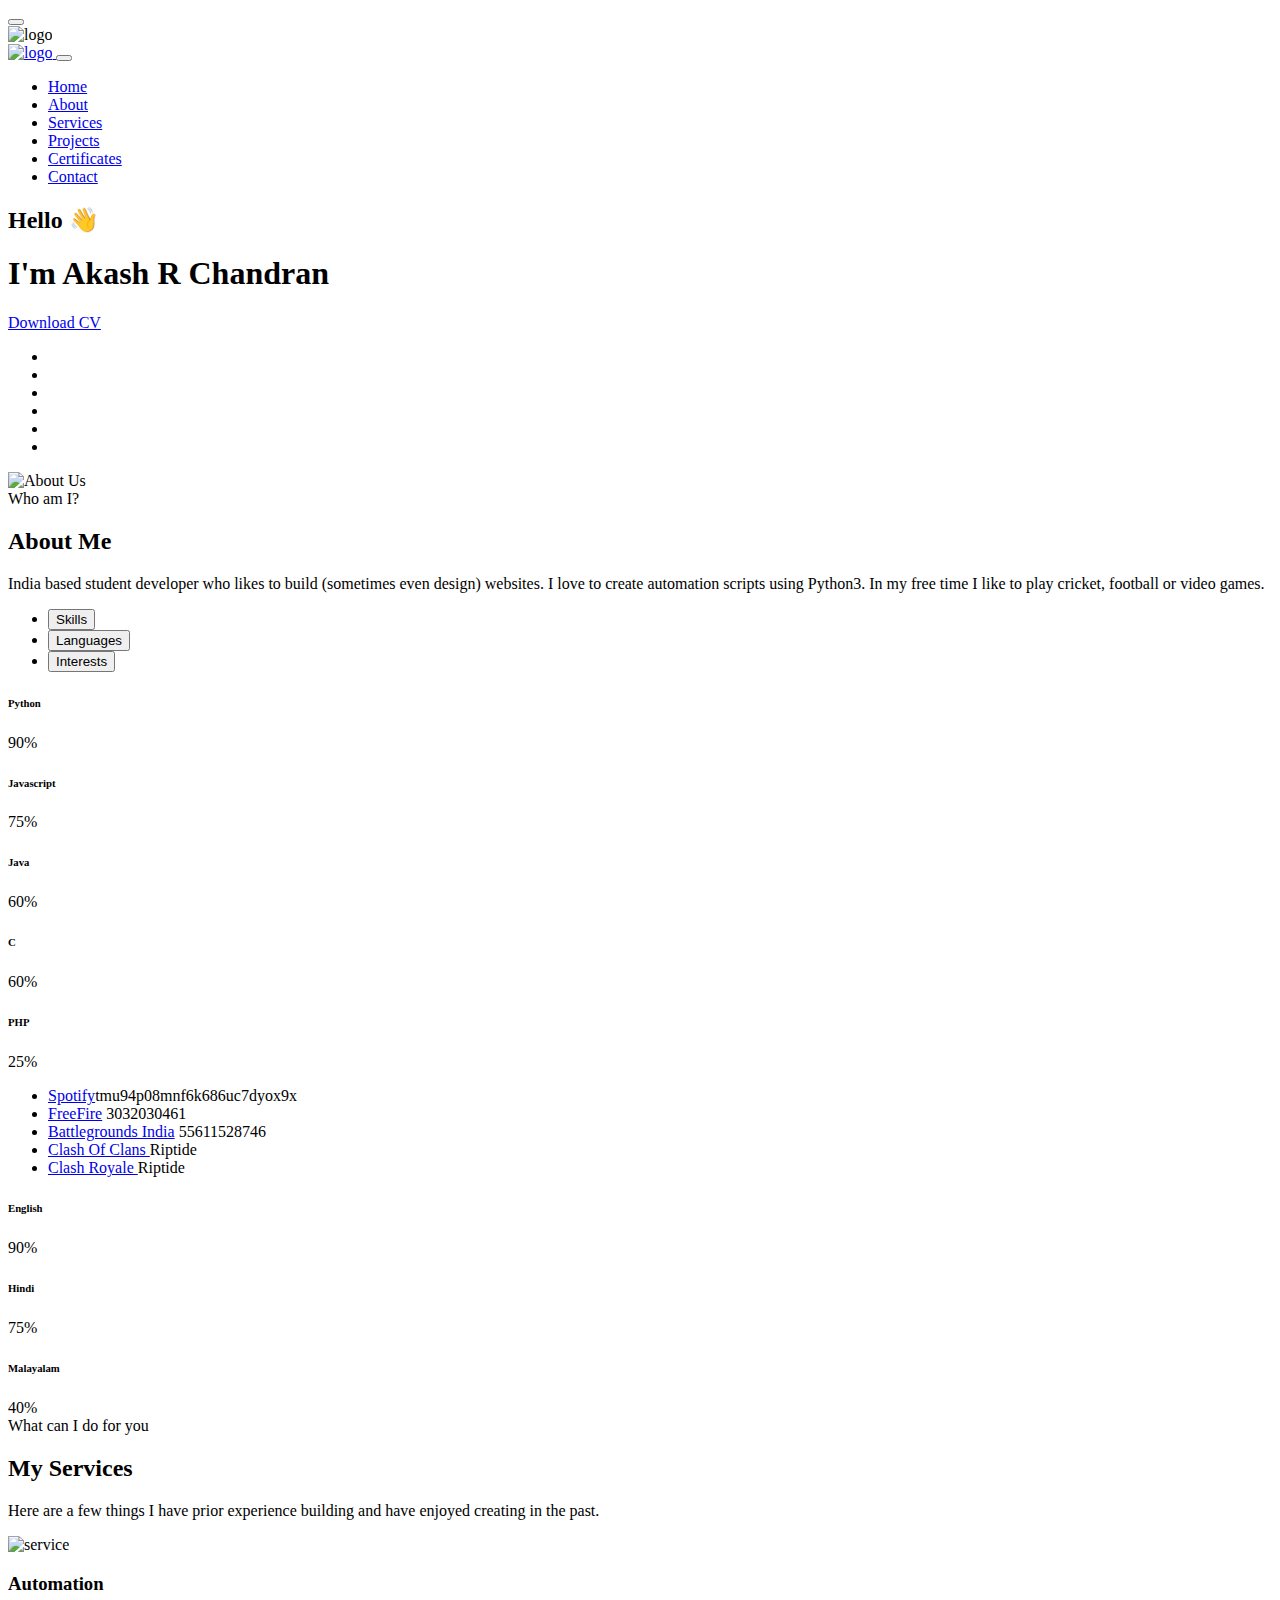
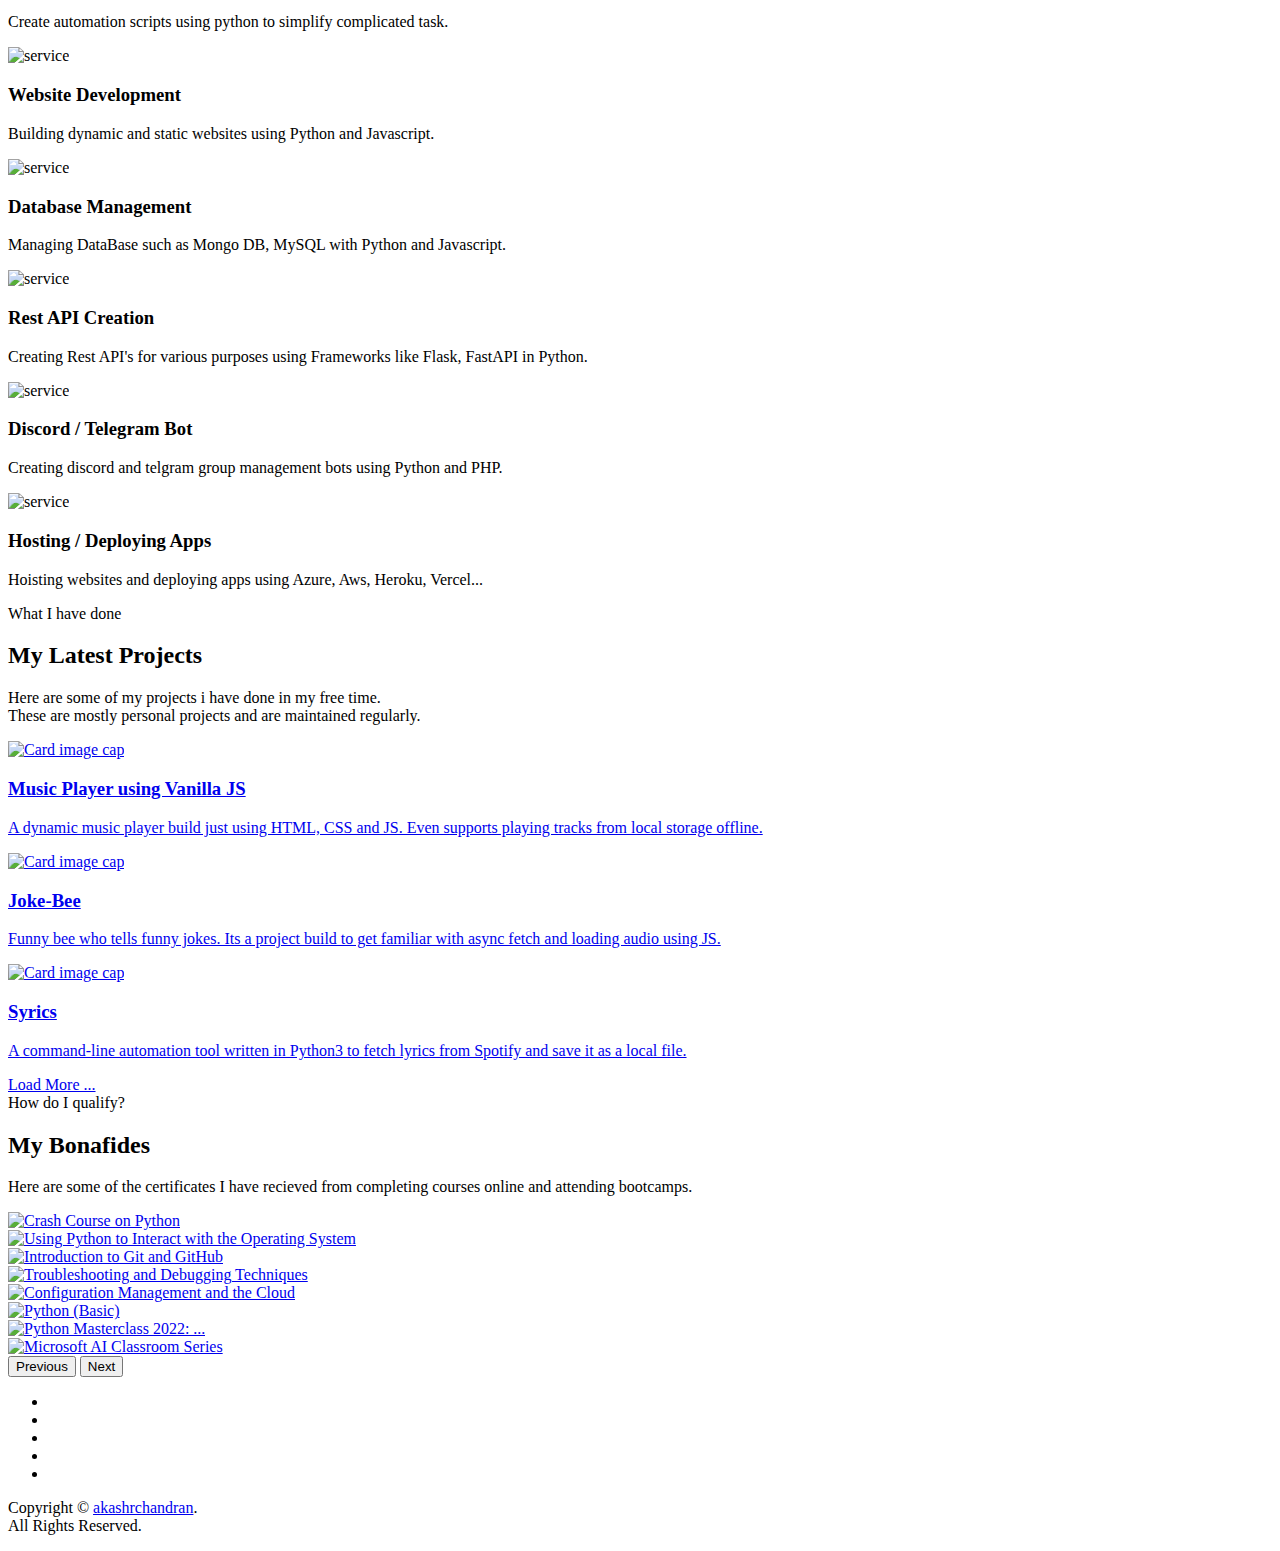
==== index.html @ 37445669 "removed contact section" ====
<!DOCTYPE html>
<html lang="en">

<head>
	<meta charset="UTF-8" />
	<meta http-equiv="X-UA-Compatible" content="IE=edge" />
	<meta name="viewport" content="width=device-width, initial-scale=1.0" />
	<title>Akash R Chandran | Portfolio</title>
	<meta name="description"
		content="Akash R Chandran is a Computer Science & Engineering student aspiring to become a Back-End Developer in the near future. I particularly enjoy learning programming languages and creating automated scripts." />
	<!-- Social tags -->
	<link rel="icon" type="image/png" href="https://ik.imagekit.io/gyzvlawdz/portfolio/logo_1dtyKNmUz.png" />
	<meta property="og:title" content="Akash R Chandran | Portfolio">
	<meta property="og:description"
		content="Akash R Chandran is a Computer Science & Engineering student aspiring to become a Back-End Developer in the near future. I particularly enjoy learning programming languages and creating automated scripts.">
	<meta property="og:image" content="https://ik.imagekit.io/gyzvlawdz/portfolio/content_XthsUK3S7.jpg">
	<meta property="og:url" content="https://akashrchandran.in">
	<!-- twitter -->
	<meta name="twitter:title" content="Akash R Chandran | Portfolio">
	<meta name="twitter:description"
		content="Akash R Chandran is a Computer Science & Engineering student aspiring to become a Back-End Developer in the near future. I particularly enjoy learning programming languages and creating automated scripts.">
	<meta name="twitter:url" content="https://akashrchandran.in">
	<meta name="twitter:card" content="summary">
	<!-- Bootstrap CDN -->
	<link href="https://cdn.jsdelivr.net/npm/bootstrap@5.0.2/dist/css/bootstrap.min.css" rel="stylesheet"
		integrity="sha384-EVSTQN3/azprG1Anm3QDgpJLIm9Nao0Yz1ztcQTwFspd3yD65VohhpuuCOmLASjC" crossorigin="anonymous" />

	<!-- FontAwsome CDN -->
	<link rel="stylesheet" href="https://cdnjs.cloudflare.com/ajax/libs/font-awesome/6.1.1/css/all.min.css"
		integrity="sha512-KfkfwYDsLkIlwQp6LFnl8zNdLGxu9YAA1QvwINks4PhcElQSvqcyVLLD9aMhXd13uQjoXtEKNosOWaZqXgel0g=="
		crossorigin="anonymous" referrerpolicy="no-referrer" />
	<!-- Custom css -->
	<link rel="stylesheet" href="assets/css/styles.css" />
	<link rel="stylesheet" href="assets/css/responsive.css" />
	<link rel="stylesheet" href="assets/css/animation.css" />
</head>

<body data-spy="scroll" data-target=".navbar" data-offset="75">
	<!-- scroll to top -->
	<button type="button" class="btn btn-warning btn-floating btn-lg" id="btn-back-to-top">
		<i class="fas fa-arrow-up"></i>
	</button>
	<!-- exit scroll to top -->
	<!-- loading animation -->
	<div id="loader_wrapper" class="loader_wrapper">
		<div class="loader">
			<div class="bounce1"></div>
			<div class="bounce2"></div>
			<div class="bounce3"></div>
			<div class="logo">
				<img src="https://ik.imagekit.io/gyzvlawdz/portfolio/logo-modified_jCHy4gyJf.webp" alt="logo" />
			</div>
		</div>
	</div>
	<!-- exit loading animation -->
	<!-- Navigation Bar -->
	<!-- Navbar section -->
	<header class="header_wrapper">
		<nav class="navbar navbar-expand-lg fixed-top">
			<div class="container">
				<a class="navbar-brand" href="#">
					<img src="https://ik.imagekit.io/gyzvlawdz/portfolio/logo_jhRIY8U6D.webp" class="img-fluid"
						alt="logo" width="50px" height="50px" />
				</a>

				<button class="navbar-toggler" type="button" data-bs-toggle="collapse" data-bs-target="#navbarNav"
					aria-controls="navbarNav" aria-expanded="false" aria-label="Toggle navigation">
					<i class="fas fa-stream navbar-toggler-icon"></i>
				</button>

				<div class="collapse navbar-collapse justify-content-end" id="navbarNav">
					<ul class="navbar-nav menu-navbar-nav">
						<li class="nav-item">
							<a class="nav-link active" aria-current="page" href="#home">Home</a>
						</li>
						<li class="nav-item">
							<a class="nav-link" href="#about">About</a>
						</li>
						<li class="nav-item">
							<a class="nav-link" href="#services">Services</a>
						</li>
						<li class="nav-item">
							<a class="nav-link" href="#projects">Projects</a>
						</li>
						<li class="nav-item">
							<a class="nav-link" href="#certification">Certificates</a>
						</li>
						<li class="nav-item mt-3 mt-lg-0">
							<a class="main-btn" href="#contact">Contact</a>
						</li>
					</ul>
				</div>
			</div>
		</nav>
	</header>
	<!-- Navbar section exit -->

	<!-- Banner section -->
	<section id="home" class="banner_wrapper">
		<div class="container">
			<div class="row">
				<div class="col-sm-12 text-center text-md-start align-items-center">
					<h2>Hello <span class="waver">👋</span></h2>
					<h1>
						I'm Akash R Chandran<br />
						<span class="typerjs"></span>
					</h1>
					<div class="mt-4">
						<a class="main-btn" href="assets/resume/resume.pdf">Download CV</a>
					</div>
					<ul class="box-area">
						<li></li>
						<li></li>
						<li></li>
						<li></li>
						<li></li>
						<li></li>
					</ul>
				</div>
			</div>
		</div>
	</section>
	<!-- Banner section exit -->

	<!-- About section -->
	<section id="about" class="about_wrapper">
		<div class="container">
			<div class="row">
				<div class="col-lg-5 mb-4 mb-lg-0">
					<img src="https://ik.imagekit.io/gyzvlawdz/portfolio/profile_61agZ6ddf.webp"
						class="img-fluid rounded-3" alt="About Us" />
				</div>
				<div class="col-lg-7 ps-lg-5 text-center text-lg-start">
					<div class="my-3 my-lg-0">
						<span class="subtitle">Who am I?</span>
						<h2>About Me</h2>
						<p>
							India based student developer who likes to build
							(sometimes even design) websites. I love to
							create automation scripts using Python3. In my
							free time I like to play cricket, football or
							video games.
						</p>
					</div>
					<div class="pt-4">
						<ul class="nav nav-pills justify-content-center justify-content-lg-between mb-3" id="pills-tab"
							role="tablist">
							<li class="nav-item" role="presentation">
								<button class="nav-link active" id="pills-skill-tab" data-bs-toggle="pill"
									data-bs-target="#pills-skill" type="button" role="tab" aria-controls="pills-skill"
									aria-selected="true">
									Skills
								</button>
							</li>
							<li class="nav-item" role="presentation">
								<button class="nav-link" id="pills-Languages-tab" data-bs-toggle="pill"
									data-bs-target="#pills-Languages" type="button" role="tab"
									aria-controls="pills-Languages" aria-selected="false">
									Languages
								</button>
							</li>
							<li class="nav-item" role="presentation">
								<button class="nav-link" id="pills-Interests-tab" data-bs-toggle="pill"
									data-bs-target="#pills-Interests" type="button" role="tab"
									aria-controls="pills-Interests" aria-selected="false">
									Interests
								</button>
							</li>
						</ul>
						<div class="tab-content" id="pills-tabContent">
							<div class="tab-pane fade show active" id="pills-skill" role="tabpanel"
								aria-labelledby="pills-skill-tab">
								<div class="single-progress">
									<h6>Python</h6>
									<div class="progress">
										<div class="progress-bar" role="progressbar" style="width: 90%"
											aria-valuenow="0" aria-valuemin="0" aria-valuemax="100"
											aria-label="progressbar"></div>
									</div>
									<span class="label">90%</span>
								</div>
								<div class="single-progress">
									<h6>Javascript</h6>
									<div class="progress">
										<div class="progress-bar" role="progressbar" style="width: 75%"
											aria-valuenow="0" aria-valuemin="0" aria-valuemax="100"
											aria-label="progressbar"></div>
									</div>
									<span class="label">75%</span>
								</div>
								<div class="single-progress">
									<h6>Java</h6>
									<div class="progress">
										<div class="progress-bar" role="progressbar" style="width: 60%"
											aria-valuenow="0" aria-valuemin="0" aria-valuemax="100"
											aria-label="progressbar"></div>
									</div>
									<span class="label">60%</span>
								</div>
								<div class="single-progress">
									<h6>C</h6>
									<div class="progress">
										<div class="progress-bar" role="progressbar" style="width: 60%"
											aria-valuenow="0" aria-valuemin="0" aria-valuemax="100"
											aria-label="progressbar"></div>
									</div>
									<span class="label">60%</span>
								</div>
								<div class="single-progress">
									<h6>PHP</h6>
									<div class="progress">
										<div class="progress-bar" role="progressbar" style="width: 25%"
											aria-valuenow="0" aria-valuemin="0" aria-valuemax="100"
											aria-label="progressbar"></div>
									</div>
									<span class="label">25%</span>
								</div>
							</div>
							<div class="tab-pane fade" id="pills-Interests" role="tabpanel"
								aria-labelledby="pills-Interests-tab">
								<ul class="text-start ps-0">
									<li>
										<a href="https://open.spotify.com/user/tmu94p08mnf6k686uc7dyox9x"
											target="_blank" rel="noopener noreferrer">
											Spotify</a>tmu94p08mnf6k686uc7dyox9x
									</li>
									<li>
										<a href="https://ffshare.garena.com/?region=IND&lang=en">FreeFire</a>
										3032030461
									</li>
									<li>
										<a href="https://www.battlegroundsmobileindia.com/">Battlegrounds India</a>
										55611528746
									</li>
									<li>
										<a
											href="https://link.clashofclans.com/en?action=OpenPlayerProfile&tag=29JYCJ9VY">
											Clash Of Clans
										</a>
										Riptide
									</li>
									<li>
										<a
											href="https://link.clashroyale.com/en?action=OpenPlayerProfile&tag=2PYLRUOL9">
											Clash Royale
										</a>
										Riptide
									</li>
								</ul>
							</div>
							<div class="tab-pane fade" id="pills-Languages" role="tabpanel"
								aria-labelledby="pills-Languages-tab">
								<div class="single-progress">
									<h6>English</h6>
									<div class="progress">
										<div class="progress-bar" role="progressbar" style="width: 90%"
											aria-valuenow="0" aria-valuemin="0" aria-valuemax="100"></div>
									</div>
									<span class="label">90%</span>
								</div>
								<div class="single-progress">
									<h6>Hindi</h6>
									<div class="progress">
										<div class="progress-bar" role="progressbar" style="width: 75%"
											aria-valuenow="0" aria-valuemin="0" aria-valuemax="100"></div>
									</div>
									<span class="label">75%</span>
								</div>
								<div class="single-progress">
									<h6>Malayalam</h6>
									<div class="progress">
										<div class="progress-bar" role="progressbar" style="width: 40%"
											aria-valuenow="0" aria-valuemin="0" aria-valuemax="100"></div>
									</div>
									<span class="label">40%</span>
								</div>
							</div>
						</div>
					</div>
				</div>
			</div>
		</div>
	</section>
	<!-- About section exit -->

	<!-- Services section -->
	<section id="services" class="services_wrapper">
		<div class="container">
			<div class="row">
				<div class="col-sm-12 text-center mb-4">
					<span class="subtitle">What can I do for you</span>
					<h2>My Services</h2>
					<p>
						Here are a few things I have prior experience
						building and have enjoyed creating in the past.
					</p>
				</div>
			</div>
			<div class="row">
				<div class="col-lg-4 col-md-6 mb-4">
					<div class="card">
						<div class="card-body text-md-start text-center">
							<img src="https://img.icons8.com/external-flaticons-flat-flat-icons/64/000000/external-automation-automation-technology-flaticons-flat-flat-icons-16.png"
								alt="service" class="img-fluid mb-4" />
							<h3>Automation</h3>
							<p>
								Create automation scripts using python to
								simplify complicated task.
							</p>
						</div>
					</div>
				</div>
				<div class="col-lg-4 col-md-6 mb-4">
					<div class="card">
						<div class="card-body text-md-start text-center">
							<img src="https://img.icons8.com/external-xnimrodx-blue-xnimrodx/64/000000/external-web-development-website-development-xnimrodx-blue-xnimrodx-2.png"
								alt="service" class="img-fluid mb-4" />
							<h3>Website Development</h3>
							<p>
								Building dynamic and static websites using
								Python and Javascript.
							</p>
						</div>
					</div>
				</div>
				<div class="col-lg-4 col-md-6 mb-4">
					<div class="card">
						<div class="card-body text-md-start text-center">
							<img src="https://img.icons8.com/fluency/64/000000/database.png" alt="service"
								class="img-fluid mb-4" />
							<h3>Database Management</h3>
							<p>
								Managing DataBase such as Mongo DB, MySQL
								with Python and Javascript.
							</p>
						</div>
					</div>
				</div>
				<div class="col-lg-4 col-md-6 mb-4">
					<div class="card">
						<div class="card-body text-md-start text-center">
							<img src="https://img.icons8.com/stickers/64/000000/api-settings.png" alt="service"
								class="img-fluid mb-4" />
							<h3>Rest API Creation</h3>
							<p>
								Creating Rest API's for various purposes
								using Frameworks like Flask, FastAPI in
								Python.
							</p>
						</div>
					</div>
				</div>
				<div class="col-lg-4 col-md-6 mb-4">
					<div class="card">
						<div class="card-body text-md-start text-center">
							<img src="https://img.icons8.com/fluency/64/000000/bot.png" alt="service"
								class="img-fluid mb-4" />
							<h3>Discord / Telegram Bot</h3>
							<p>
								Creating discord and telgram group
								management bots using Python and PHP.
							</p>
						</div>
					</div>
				</div>
				<div class="col-lg-4 col-md-6 mb-4">
					<div class="card">
						<div class="card-body text-md-start text-center">
							<img src="https://img.icons8.com/office/64/000000/rocket.png" alt="service"
								class="img-fluid mb-4" />
							<h3>Hosting / Deploying Apps</h3>
							<p>
								Hoisting websites and deploying apps using
								Azure, Aws, Heroku, Vercel...
							</p>
						</div>
					</div>
				</div>
			</div>
		</div>
	</section>
	<!-- Services section exit -->

	<!-- projects Sectrion -->
	<section id="projects" class="projects_wrapper">
		<div class="container">
			<div class="row">
				<div class="col-sm-12 text-center">
					<span class="subtitle">What I have done</span>
					<h2>My Latest Projects</h2>
					<p>
						Here are some of my projects i have done in my free
						time.<br class="d-none d-md-block" />These are
						mostly personal projects and are maintained
						regularly.
					</p>
				</div>
			</div>
			<div class="row">
				<div class="col-sm-4">
					<div class="card p-0">
						<a href="https://github.com/akashrchandran/music-player" target="_blank"
							rel="noopener noreferrer">
							<img class="card-img-top img-fluid"
								src="https://ik.imagekit.io/gyzvlawdz/portfolio/music-player_iabN4jT2eS.webp"
								alt="Card image cap" />
							<div class="card-body text-md-start text-center">
								<h3>Music Player using Vanilla JS</h3>
								<p>
									A dynamic music player build just using
									HTML, CSS and JS. Even supports playing
									tracks from local storage offline.
								</p>
							</div>
						</a>
						<!-- card-body -->
					</div>
					<!-- card -->
				</div>

				<div class="col-sm-4">
					<div class="card p-0">
						<a href="https://github.com/akashrchandran/jokebee" target="_blank" rel="noopener noreferrer">
							<img class="card-img-top"
								src="https://ik.imagekit.io/gyzvlawdz/portfolio/joke-bee___8vDW-wPR.webp"
								alt="Card image cap" />
							<div class="card-body text-md-start text-center">
								<h3>Joke-Bee</h3>
								<p>
									Funny bee who tells funny jokes. Its a
									project build to get familiar with async
									fetch and loading audio using JS.
								</p>
							</div>
						</a>
						<!-- card-body -->
					</div>
					<!-- card -->
				</div>

				<div class="col-sm-4">
					<div class="card p-0">
						<a href="https://github.com/akashrchandran/syrics" target="_blank" rel="noopener noreferrer">
							<img class="card-img-top"
								src="https://ik.imagekit.io/gyzvlawdz/portfolio/syrics_M7kORVK3oc.webp"
								alt="Card image cap" />
							<div class="card-body text-md-start text-center">
								<h3>Syrics</h3>
								<p>
									A command-line automation tool written
									in Python3 to fetch lyrics from Spotify
									and save it as a local file.
								</p>
							</div>
						</a>
						<!-- card-body -->
					</div>
					<!-- card -->
				</div>
				<div class="mt-5 text-center">
					<a class="main-btn" target="_blank" href="https://github.com/akashrchandran?tab=repositories"
						rel="noopener noreferrer">Load
						More ...</a>
				</div>
			</div>
		</div>
	</section>
	<!-- Projects Section exit -->

	<!-- Certifications -->
	<section id="certification" class="certification_wrapper">
		<div class="container">
			<div class="row">
				<div class="col-sm-12 text-center">
					<span class="subtitle">How do I qualify?</span>
					<h2>My Bonafides</h2>
					<p>
						Here are some of the certificates I have recieved
						from completing courses online and attending
						bootcamps.
					</p>
				</div>
			</div>
			<div id="certification-carosel" class="carousel carousel-dark slide" data-bs-ride="carousel">
				<div class="carousel-inner">
					<div class="carousel-item active" data-bs-interval="2000">
						<a href="https://coursera.org/share/6caa67cc8641127fc832f0b31b25a82f" target="_blank"
							rel="noopener noreferrer">
							<img src="https://ik.imagekit.io/gyzvlawdz/portfolio/certificates/coursera1_bxn4-Jh8V.webp"
								class="d-block w-100" alt="Crash Course on Python"
								title="Crash Course on Python - Coursera" />
						</a>
					</div>
					<div class="carousel-item" data-bs-interval="2000">
						<a href="https://coursera.org/share/e9af24d584700210d4ab055df3ef1859" target="_blank"
							rel="noopener noreferrer">
							<img src="https://ik.imagekit.io/gyzvlawdz/portfolio/certificates/cousera2_KJh6VEnMZ.webp"
								class="d-block w-100" alt="Using Python to Interact with the Operating System"
								title="Using Python to Interact with the Operating System - Coursera" />
						</a>
					</div>
					<div class="carousel-item" data-bs-interval="2000">
						<a href="https://coursera.org/share/f4642312dceeecfecd550a2e3a8ba453" target="_blank"
							rel="noopener noreferrer">
							<img src="https://ik.imagekit.io/gyzvlawdz/portfolio/certificates/coursera3_RdywTXoWZ.webp"
								class="d-block w-100" alt="Introduction to Git and GitHub"
								title="Introduction to Git and GitHub - Coursera" />
						</a>
					</div>
					<div class="carousel-item" data-bs-interval="2000">
						<a href="https://coursera.org/share/c1f215ecee474c2d2ecbd51915326246" target="_blank"
							rel="noopener noreferrer">
							<img src="https://ik.imagekit.io/gyzvlawdz/portfolio/certificates/coursera4_NA9GR8K5LZDX.webp"
								class="d-block w-100" alt="Troubleshooting and Debugging Techniques"
								title="Troubleshooting and Debugging Techniques - Coursera" />
						</a>
					</div>
					<div class="carousel-item" data-bs-interval="2000">
						<a href="https://coursera.org/share/21f457e38d3d347c215712ff22d17bf3" target="_blank"
							rel="noopener noreferrer">
							<img src="https://ik.imagekit.io/gyzvlawdz/portfolio/certificates/coursera5_3L3YEEFEJSY.webp"
								class="d-block w-100" alt="Configuration Management and the Cloud"
								title="Configuration Management and the Cloud - Coursera" />
						</a>
					</div>
					<div class="carousel-item">
						<a href="https://www.hackerrank.com/certificates/95acf3a3ba57" target="_blank"
							rel="noopener noreferrer">
							<img src="https://ik.imagekit.io/gyzvlawdz/portfolio/certificates/hackerrank_nvvaLKdYd.webp"
								class="d-block w-100" alt="Python (Basic)" title="Python (Basic) - HackerRank" />
						</a>
					</div>
					<div class="carousel-item">
						<a href="https://ude.my/UC-56bc41a6-1457-406d-b834-4f9ac3133977" target="_blank"
							rel="noopener noreferrer">
							<img src="https://ik.imagekit.io/gyzvlawdz/portfolio/certificates/udemy_Eo9msVNZP.webp"
								class="d-block w-100" alt="Python Masterclass 2022: ..."
								title="Python Masterclass 2022 - Udemy" />
						</a>
					</div>
					<div class="carousel-item">
						<a href="https://drive.google.com/file/d/1TQKAPWKh5QibokvNoC9fea47A2owYXFa" target="_blank"
							rel="noopener noreferrer">
							<img src="https://ik.imagekit.io/gyzvlawdz/portfolio/certificates/Microsoft_Certificate_AI_Classroom_xDVLwmg_g.webp"
								class="d-block w-100" alt="Microsoft AI Classroom Series"
								title="Microsoft AI Classroom Series - Microsoft" />
						</a>
					</div>
				</div>
				<button class="carousel-control-prev" type="button" data-bs-target="#certification-carosel"
					data-bs-slide="prev">
					<i class="fas fa-arrow-circle-left" aria-hidden="true"></i>
					<span class="visually-hidden">Previous</span>
				</button>
				<button class="carousel-control-next" type="button" data-bs-target="#certification-carosel"
					data-bs-slide="next">
					<i class="fas fa-arrow-circle-right" aria-hidden="true"></i>
					<span class="visually-hidden">Next</span>
				</button>
			</div>
		</div>
	</section>

	<!-- Certifications exit -->
	<!-- Footer section -->
	<section id="contact" class="footer_wrapper">
		<div class="container d-flex flex-column align-items-center">
			<div class="col-lg-4 col-md-6">
				<ul class="list-unstyled d-flex justify-content-center justify-content-lg-center social-icon">
					<li>
						<a href="https://github.com/akashrchandran"><i class="fab fa-github"></i>
						</a>
					</li>
					<li>
						<a href="https://www.instagram.com/intensly_noxious"><i class="fab fa-instagram"></i></a>
					</li>
					<li>
						<a href="https://discord.com/users/760319757106282497"><i class="fab fa-discord"></i>
						</a>
					</li>
					<li>
						<a href="https://twitter.com/akas__h"><i class="fab fa-twitter"></i></a>
					</li>
					<li>
						<a href="https://www.linkedin.com/in/akashrchandran"><i class="fab fa-linkedin-in"></i>
						</a>
					</li>
				</ul>
			</div>
			<div class="col-lg-4 col-md-12">
				<div class="copyright-text text-center mb-3 mb-lg-0">
					<p class="mb-0">
						Copyright ©<span id="year"></span>
						<a href="#">akashrchandran</a>.<br class="d-none d-md-block" /> All Rights Reserved.
					</p>
				</div>
			</div>
		</div>
	</section>

	<!-- Bootstrap based -->
	<script src="https://cdn.jsdelivr.net/npm/@popperjs/core@2.9.2/dist/umd/popper.min.js"
		integrity="sha384-IQsoLXl5PILFhosVNubq5LC7Qb9DXgDA9i+tQ8Zj3iwWAwPtgFTxbJ8NT4GN1R8p"
		crossorigin="anonymous"></script>
	<script src="https://cdn.jsdelivr.net/npm/bootstrap@5.0.2/dist/js/bootstrap.min.js"
		integrity="sha384-cVKIPhGWiC2Al4u+LWgxfKTRIcfu0JTxR+EQDz/bgldoEyl4H0zUF0QKbrJ0EcQF"
		crossorigin="anonymous"></script>

	<!-- For Typing animation -->
	<script src="https://cdn.jsdelivr.net/npm/typed.js@2.0.12"></script>

	<!-- Should have used fetch -->
	<script src="https://ajax.googleapis.com/ajax/libs/jquery/3.6.0/jquery.min.js"></script>

	<!-- Custom scripts -->
	<script src="assets/js/script.js"></script>
</body>

</html>
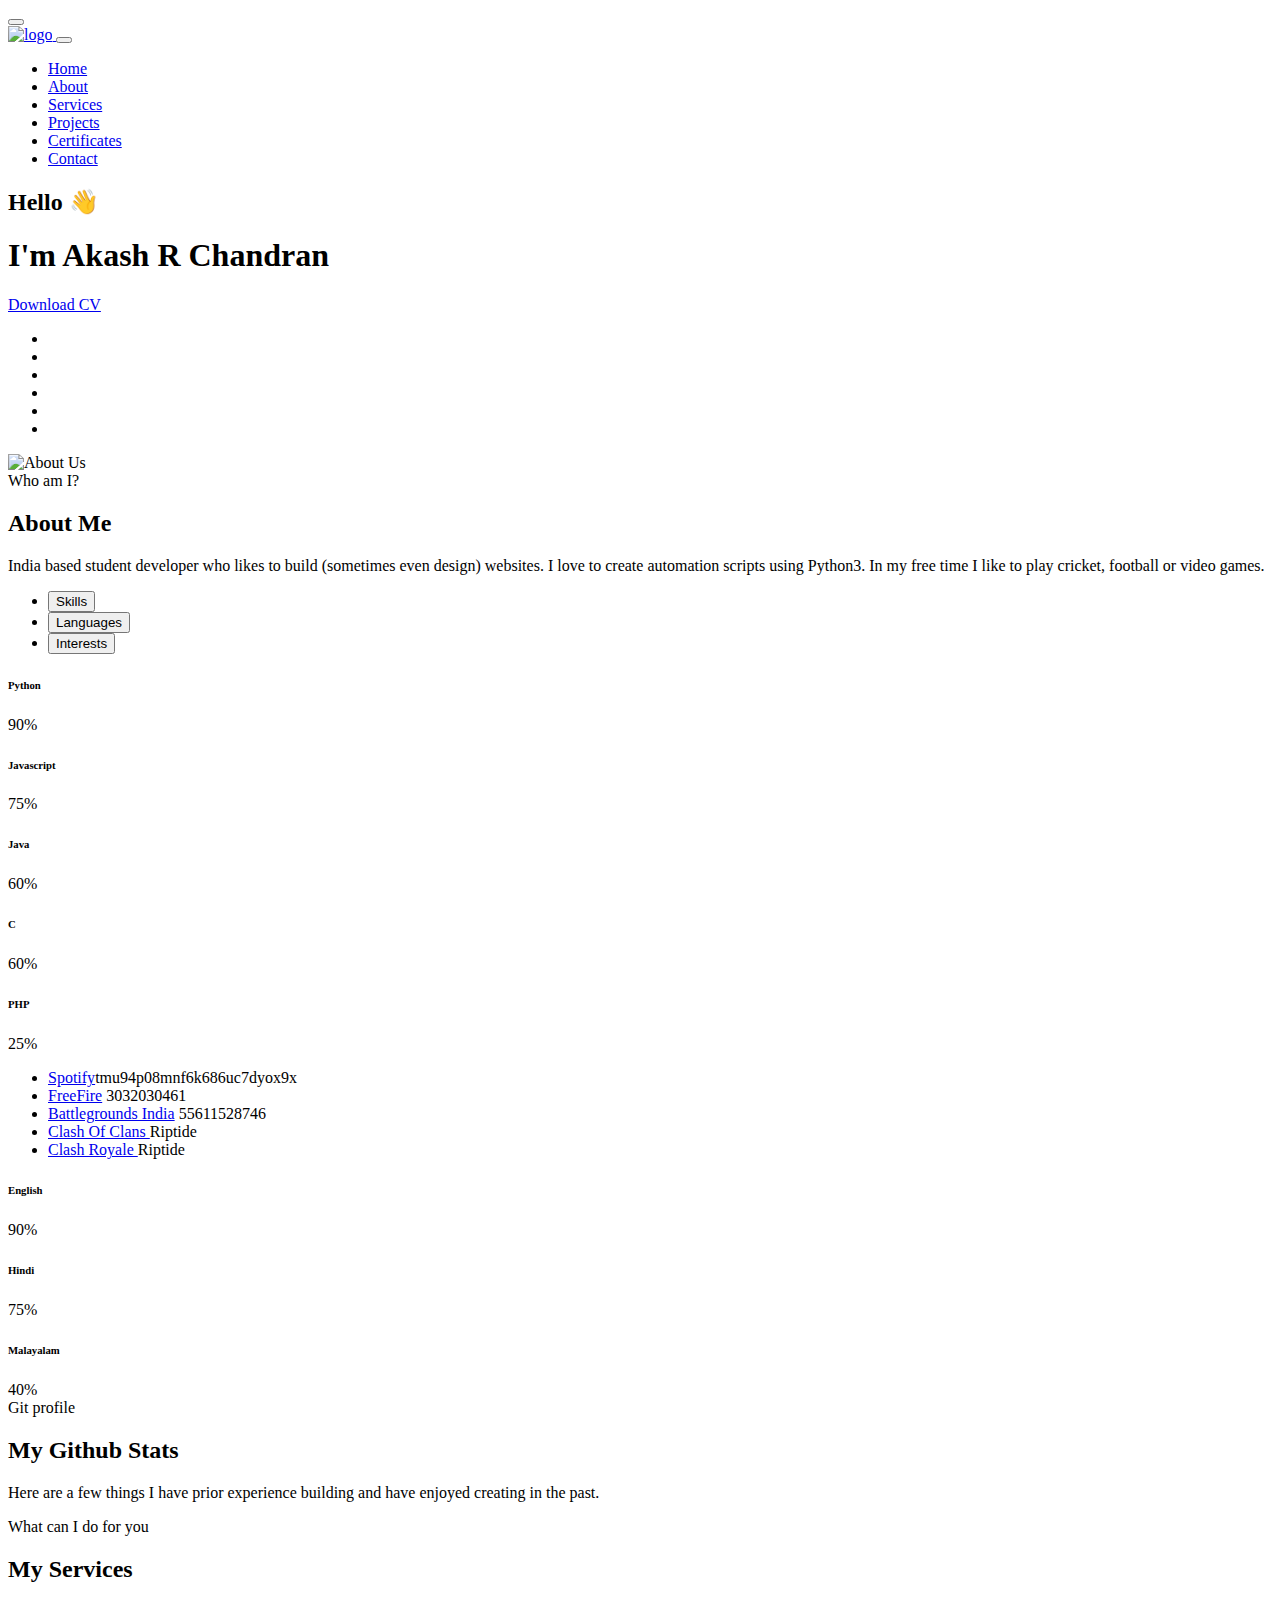
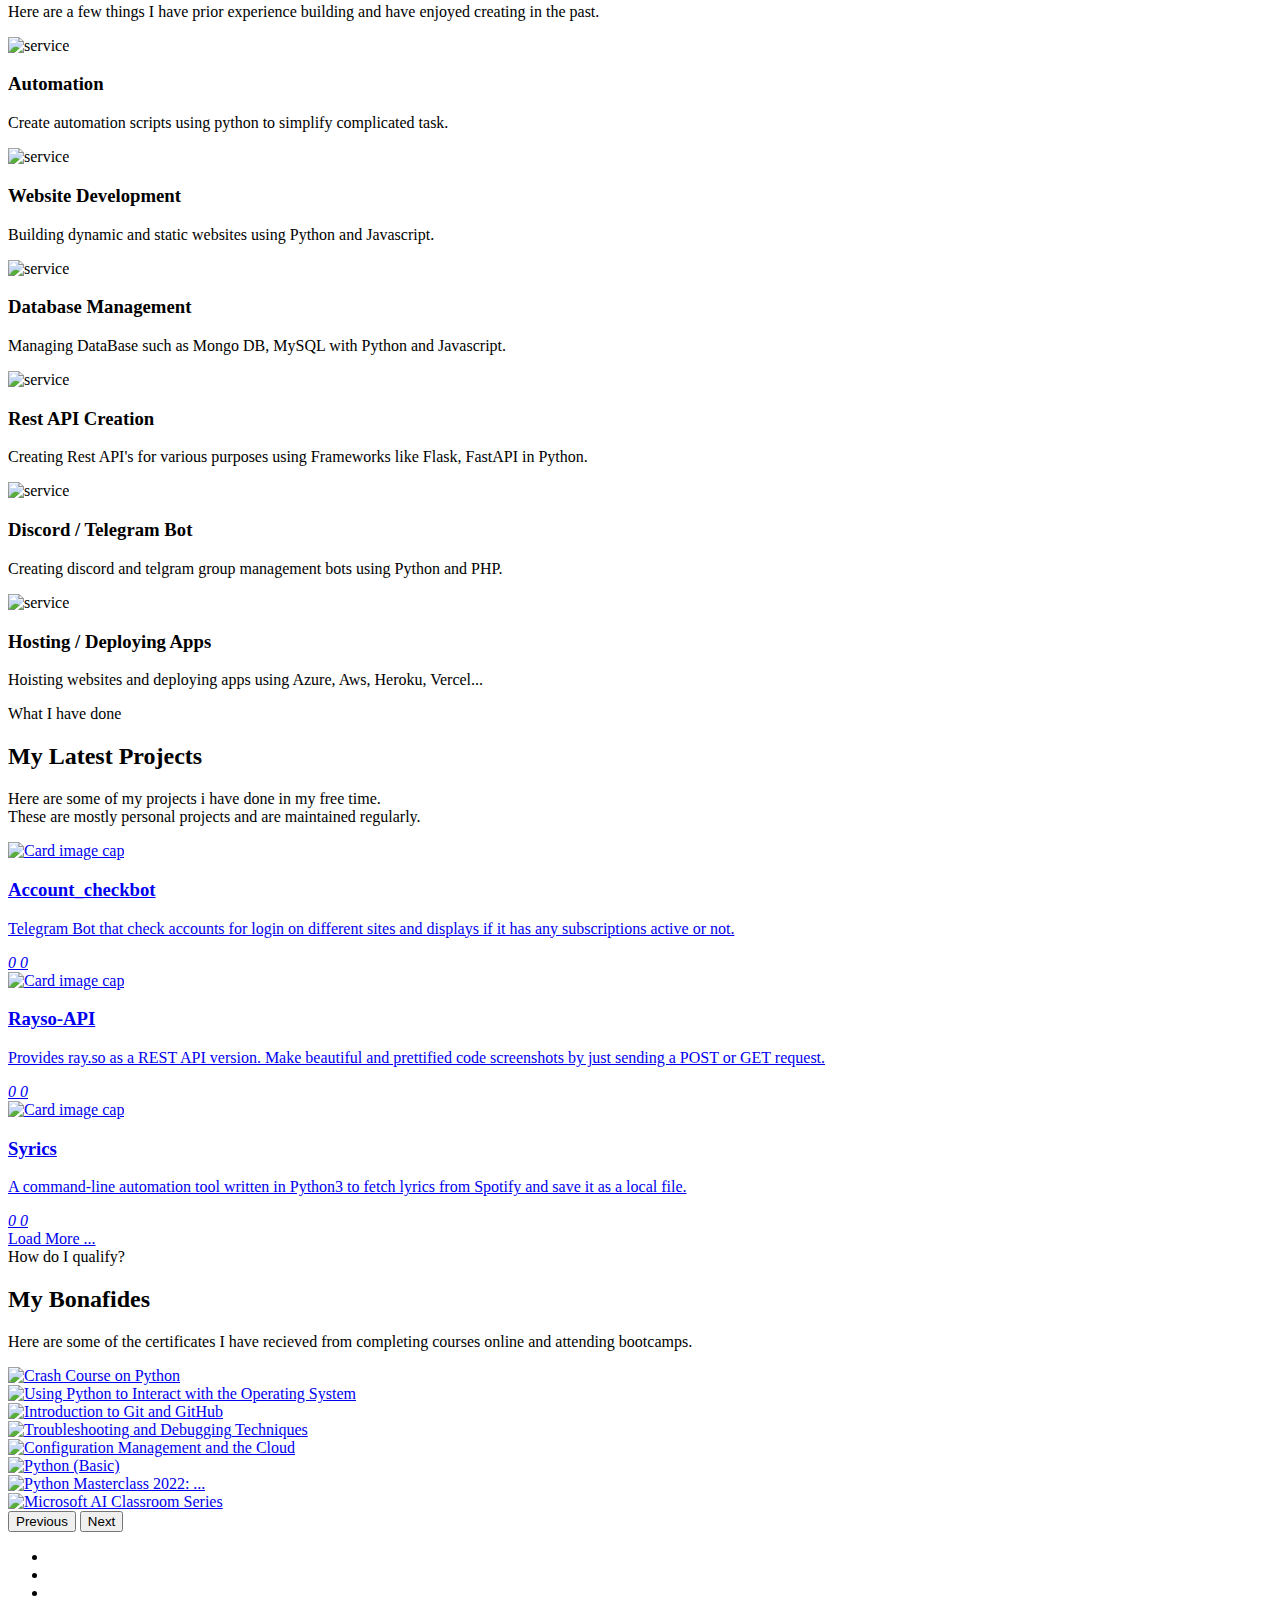
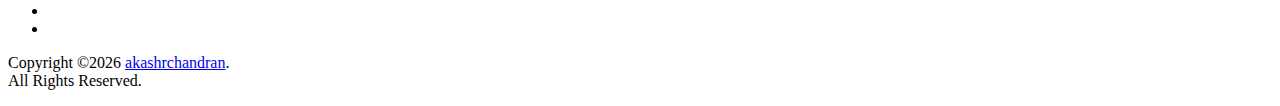
==== commit 0bfa8013: "Added stars and forks info from github" ====
--- a/index.html
+++ b/index.html
@@ -86,7 +86,7 @@
 							<a class="nav-link" href="#certification">Certificates</a>
 						</li>
 						<li class="nav-item mt-3 mt-lg-0">
-							<a class="main-btn" href="#contact">Contact</a>
+							<a class="main-btn" href="contact.html">Contact</a>
 						</li>
 					</ul>
 				</div>
@@ -282,7 +282,23 @@
 		</div>
 	</section>
 	<!-- About section exit -->
-
+	<!-- Github srction start -->
+	<section id="github" class="github_wrapper">
+		<div class="container">
+			
+		</div>
+	</section>
+	<!-- Github section exit -->
+	<div class="row">
+		<div class="col-sm-12 text-center mb-4">
+			<span class="subtitle">Git profile</span>
+			<h2>My Github Stats</h2>
+			<p>
+				Here are a few things I have prior experience
+				building and have enjoyed creating in the past.
+			</p>
+		</div>
+	</div>
 	<!-- Services section -->
 	<section id="services" class="services_wrapper">
 		<div class="container">
@@ -399,18 +415,21 @@
 			<div class="row">
 				<div class="col-sm-4">
 					<div class="card p-0">
-						<a href="https://github.com/akashrchandran/music-player" target="_blank"
+						<a href="https://github.com/akashrchandran/account_checkbot" target="_blank"
 							rel="noopener noreferrer">
 							<img class="card-img-top img-fluid"
-								src="https://ik.imagekit.io/gyzvlawdz/portfolio/music-player_iabN4jT2eS.webp"
+								src="https://ik.imagekit.io/gyzvlawdz/portfolio/Screenshot_from_2022-08-07_08-40-57_P-w_5fBss.png"
 								alt="Card image cap" />
-							<div class="card-body text-md-start text-center">
-								<h3>Music Player using Vanilla JS</h3>
+							<div class="card-body text-md-start text-center" id="github-repo">
+								<h3>Account_checkbot</h3>
 								<p>
-									A dynamic music player build just using
-									HTML, CSS and JS. Even supports playing
-									tracks from local storage offline.
+									Telegram Bot that check accounts for login on different sites and displays if it has
+									any subscriptions active or not.
 								</p>
+								<span class="float-start" title="stars on github" id="github-star"><i
+										class="far fa-star"> 0</i></span>
+								<span class="float-end" title="forks on github" id="github-fork"><i
+										class="fas fa-code-branch"> 0</i></span>
 							</div>
 						</a>
 						<!-- card-body -->
@@ -420,17 +439,20 @@
 
 				<div class="col-sm-4">
 					<div class="card p-0">
-						<a href="https://github.com/akashrchandran/jokebee" target="_blank" rel="noopener noreferrer">
+						<a href="https://github.com/akashrchandran/rayso-api" target="_blank" rel="noopener noreferrer">
 							<img class="card-img-top"
-								src="https://ik.imagekit.io/gyzvlawdz/portfolio/joke-bee___8vDW-wPR.webp"
+								src="https://ik.imagekit.io/gyzvlawdz/portfolio/rayso-api_1__WKV3R21f9.png"
 								alt="Card image cap" />
-							<div class="card-body text-md-start text-center">
-								<h3>Joke-Bee</h3>
+							<div class="card-body text-md-start text-center" id="github-repo">
+								<h3>Rayso-API</h3>
 								<p>
-									Funny bee who tells funny jokes. Its a
-									project build to get familiar with async
-									fetch and loading audio using JS.
+									Provides ray.so as a REST API version. Make beautiful and prettified code
+									screenshots by just sending a POST or GET request.
 								</p>
+								<span class="float-start" title="stars on github" id="github-star"><i
+										class="far fa-star"> 0</i></span>
+								<span class="float-end" title="forks on github" id="github-fork"><i
+										class="fas fa-code-branch"> 0</i></span>
 							</div>
 						</a>
 						<!-- card-body -->
@@ -444,13 +466,17 @@
 							<img class="card-img-top"
 								src="https://ik.imagekit.io/gyzvlawdz/portfolio/syrics_M7kORVK3oc.webp"
 								alt="Card image cap" />
-							<div class="card-body text-md-start text-center">
+							<div class="card-body text-md-start text-center" id="github-repo">
 								<h3>Syrics</h3>
 								<p>
 									A command-line automation tool written
 									in Python3 to fetch lyrics from Spotify
 									and save it as a local file.
 								</p>
+								<span class="float-start" title="stars on github" id="github-star"><i
+										class="far fa-star"> 0</i></span>
+								<span class="float-end" title="forks on github" id="github-fork"><i
+										class="fas fa-code-branch"> 0</i></span>
 							</div>
 						</a>
 						<!-- card-body -->
@@ -614,6 +640,7 @@
 
 	<!-- Custom scripts -->
 	<script src="assets/js/script.js"></script>
+	<script src="assets/js/github.js"></script>
 </body>
 
 </html>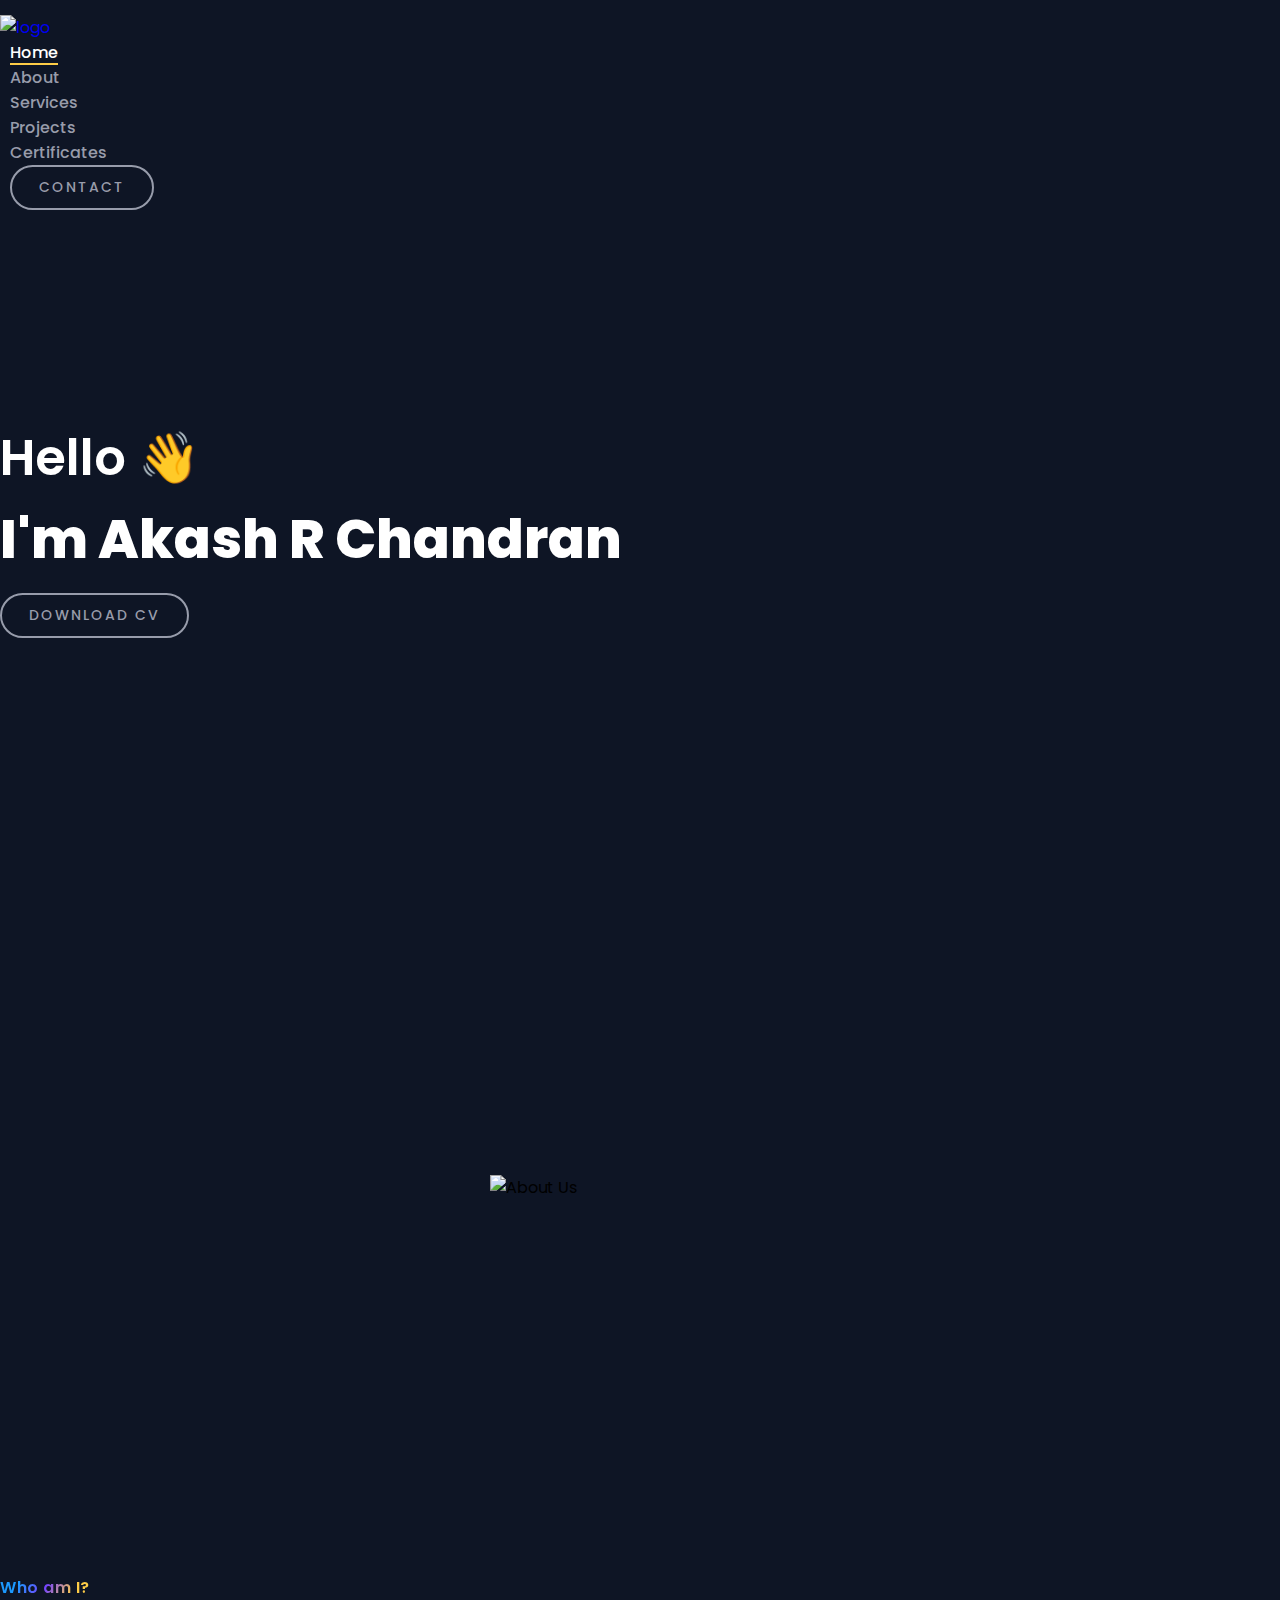
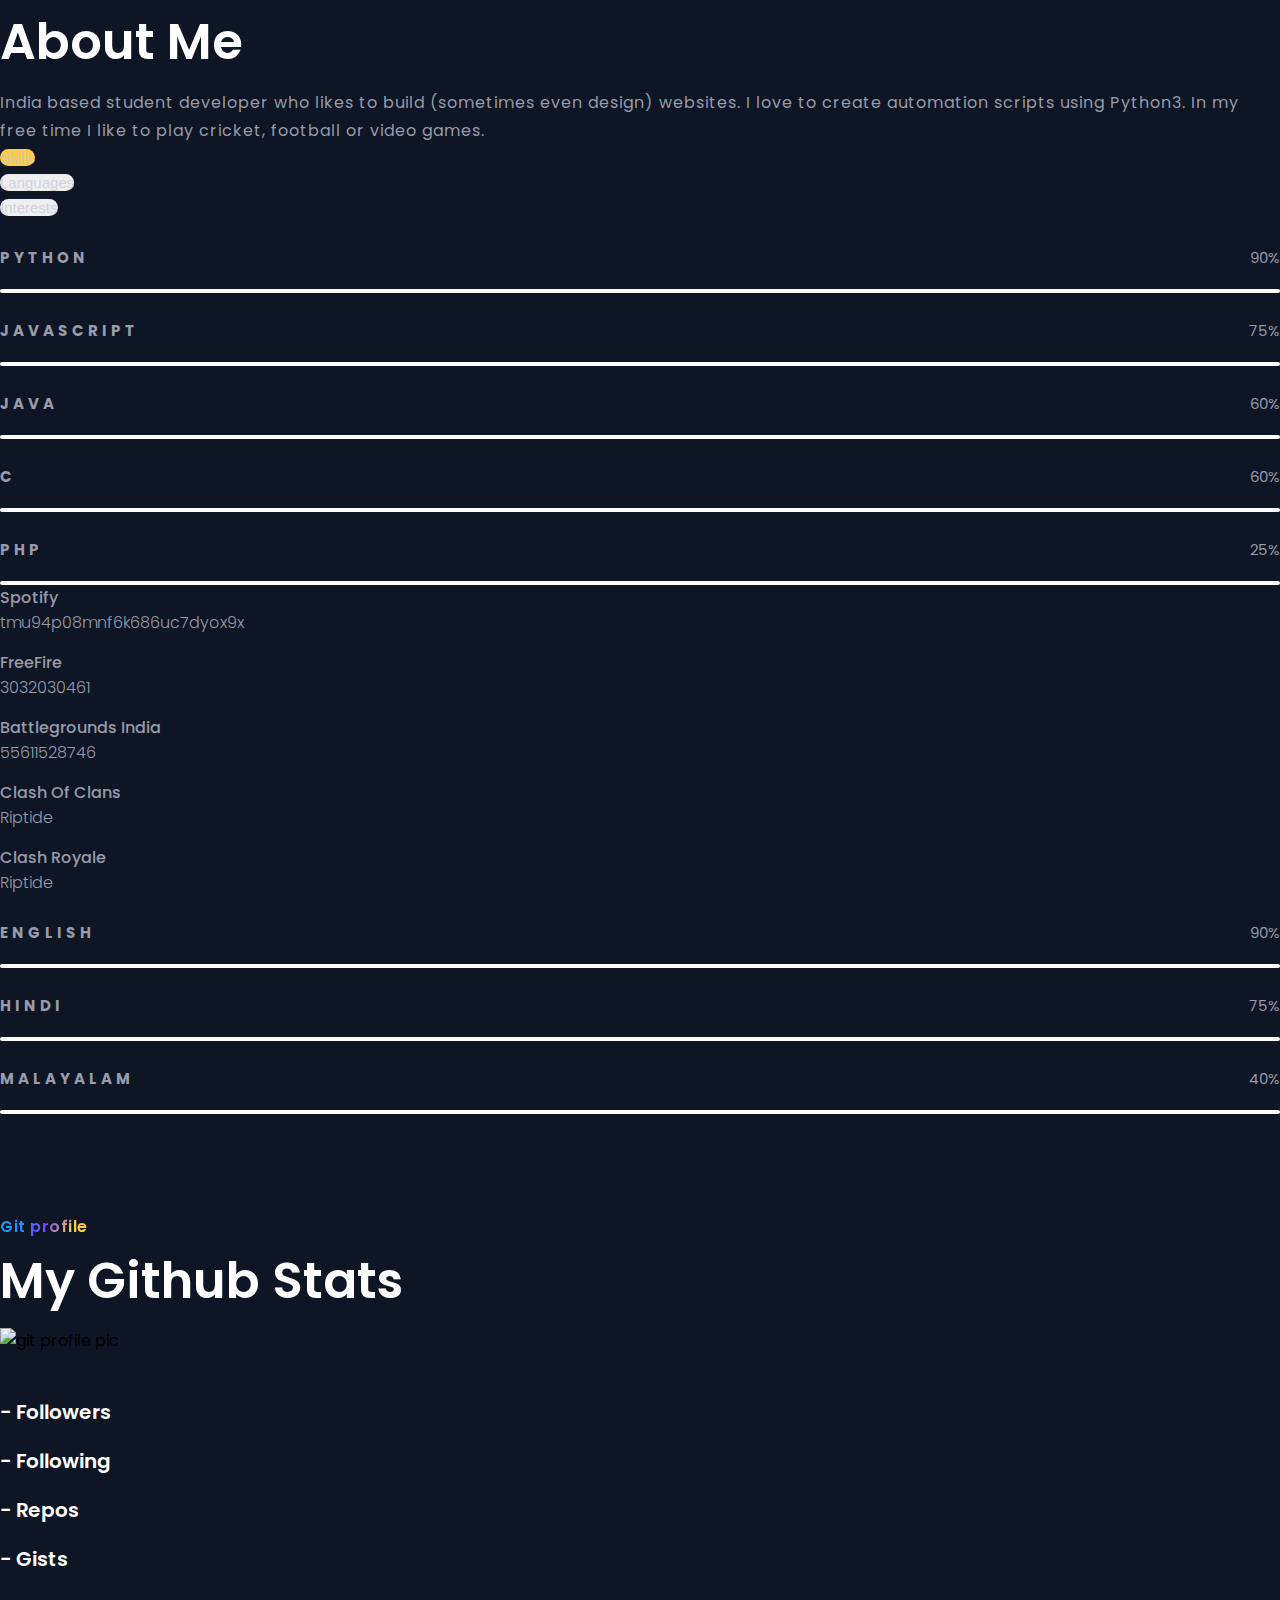
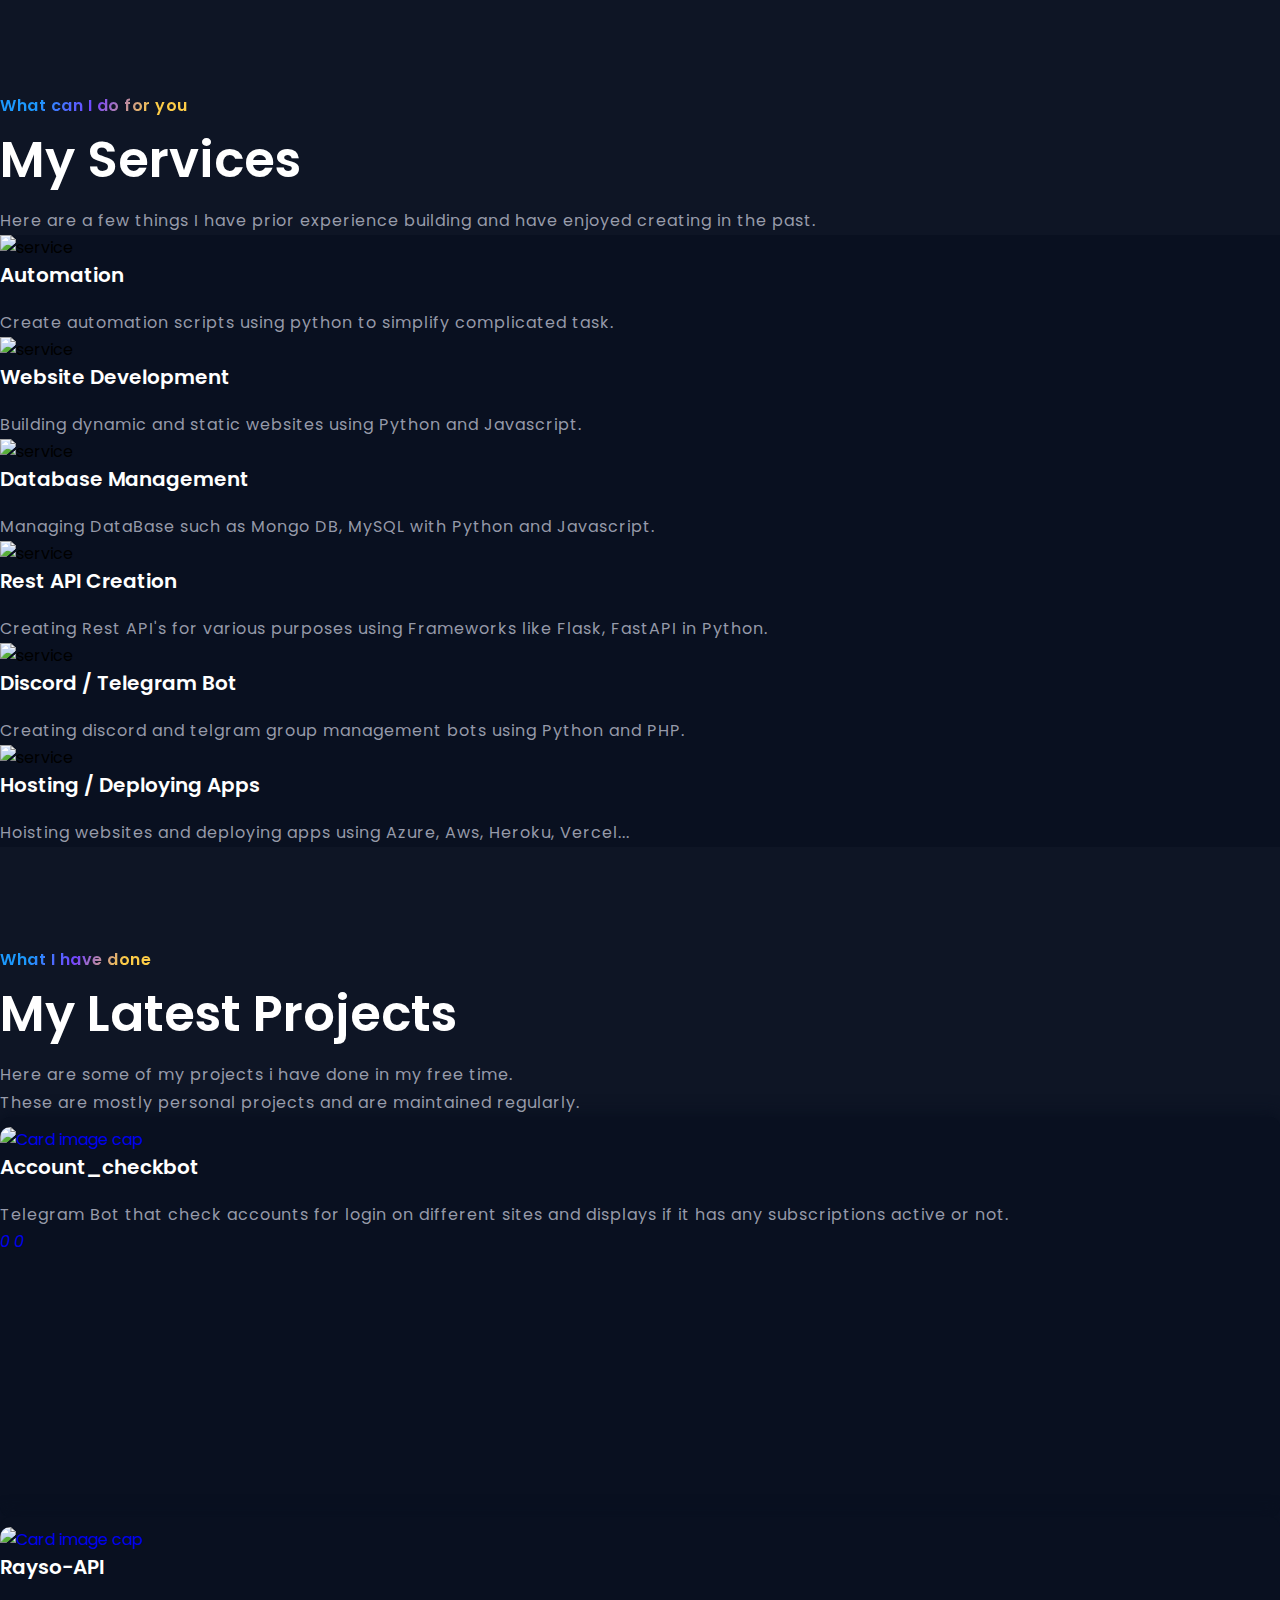
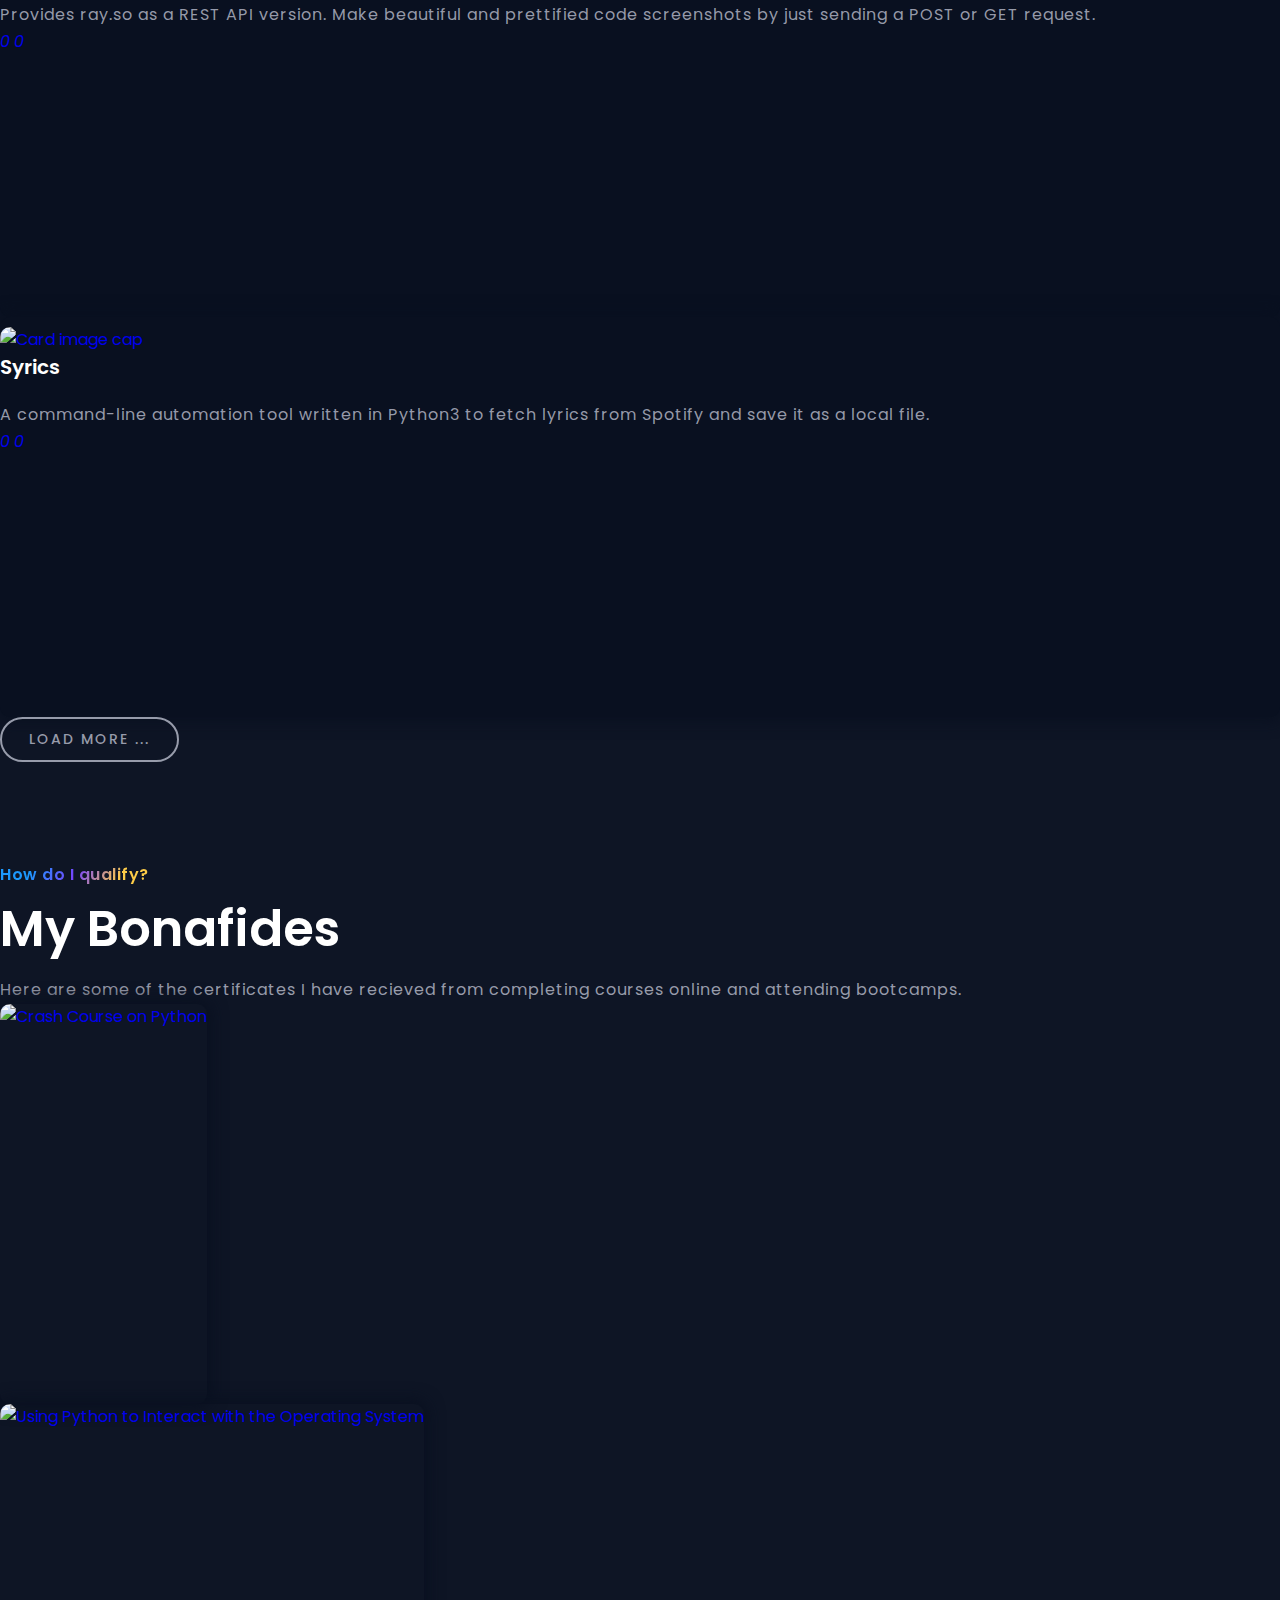
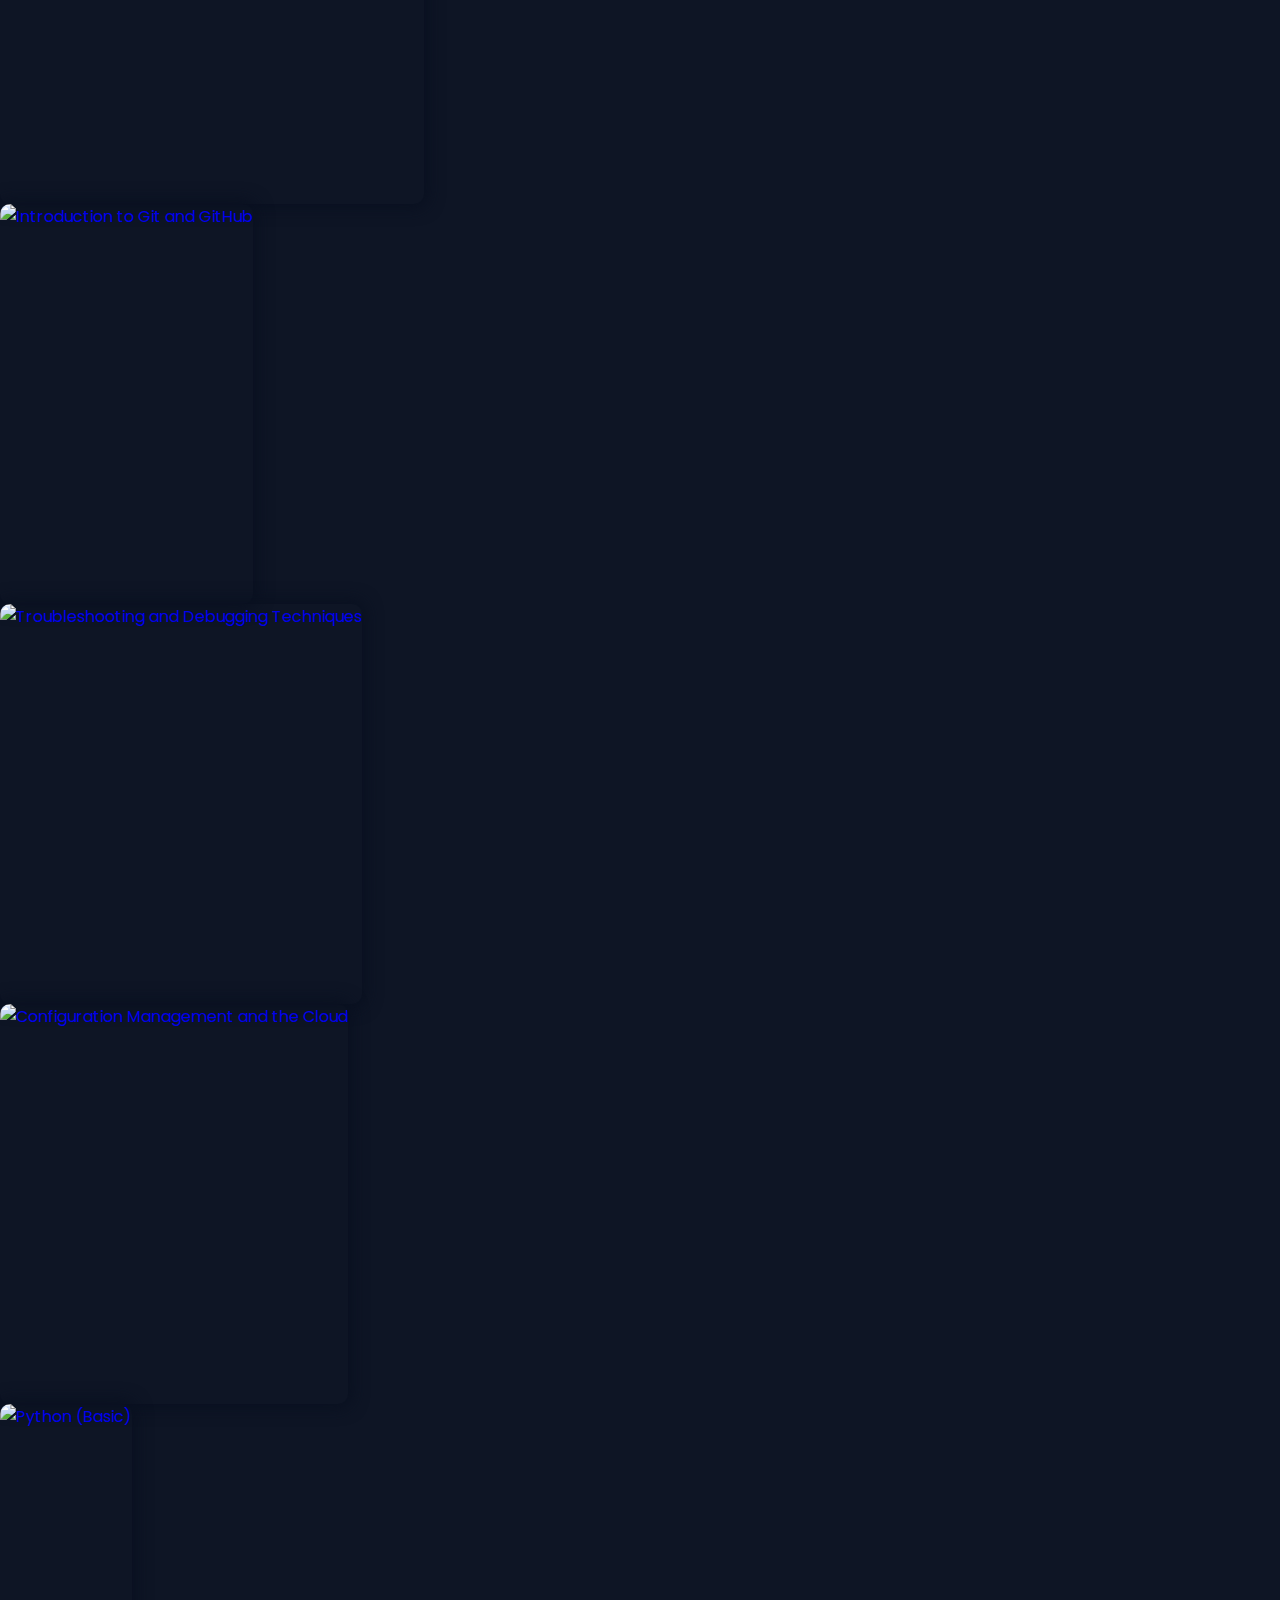
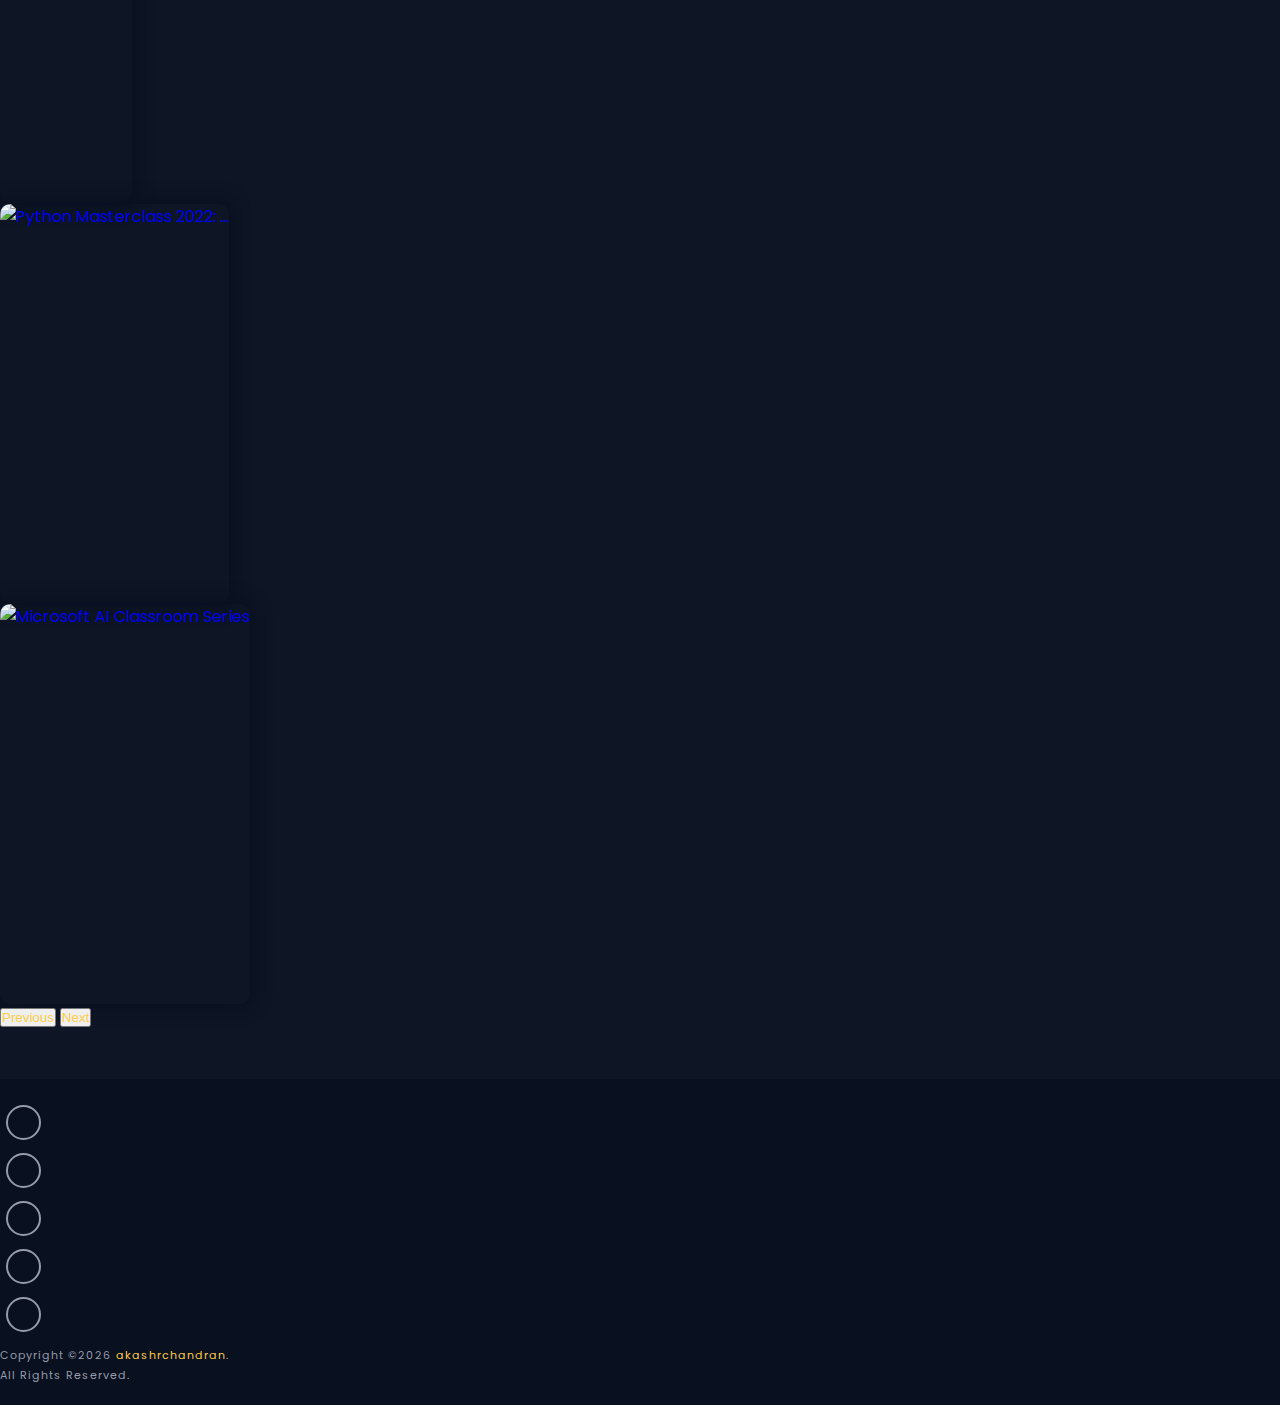
==== commit 20dd0c2b: "Added git profile(github)" ====
--- a/index.html
+++ b/index.html
@@ -285,20 +285,37 @@
 	<!-- Github srction start -->
 	<section id="github" class="github_wrapper">
 		<div class="container">
-			
+			<div class="row">
+				<div class="col-sm-12 text-center mb-4">
+					<span class="subtitle">Git profile</span>
+					<h2>My Github Stats</h2>
+				</div>
+				<div class="col-lg-5 mb-5 mb-lg-0 text-center">
+					<img class="img-fluid rounded-circle" alt="git profile pic" height="250px" width="250px"
+						id="github_avatar" />
+				</div>
+				<div class="col-lg-7 ps-lg-5 text-center text-lg-start">
+					<div class="my-3 my-lg-0">
+						<h3 id="github_name"></h3>
+						<span class="subtitle" id="github_username"></span>
+						<p id="github_about"></p>
+					</div>
+					<div class="d-flex flex-column bd-highlight mb-3">
+						<div class="d-flex flex-row justify-content-between">
+							<h3 id="github_followers"> - Followers</h3>
+							<h3 id="github_following"> - Following</h3>
+						</div>
+						<div class="d-flex flex-row justify-content-between">
+							<h3 id="github_repo"> - Repos</h3>
+							<h3 id="github_gist"> - Gists</h3>
+						</div>
+					</div>
+
+				</div>
+			</div>
 		</div>
 	</section>
 	<!-- Github section exit -->
-	<div class="row">
-		<div class="col-sm-12 text-center mb-4">
-			<span class="subtitle">Git profile</span>
-			<h2>My Github Stats</h2>
-			<p>
-				Here are a few things I have prior experience
-				building and have enjoyed creating in the past.
-			</p>
-		</div>
-	</div>
 	<!-- Services section -->
 	<section id="services" class="services_wrapper">
 		<div class="container">
--- a/assets/css/styles.css
+++ b/assets/css/styles.css
@@ -0,0 +1,465 @@
+@import url('https://fonts.googleapis.com/css2?family=Poppins:wght@100;200;300;400;500;600;700;800;900&display=swap');
+
+* {
+    box-sizing: border-box;
+    margin: 0;
+    padding: 0;
+    /* max-width: 100%;
+    overflow-x: hidden; */
+}
+
+:root {
+    --primary-color: #fdcc47;
+    --secondary-color: #0e1525;
+    --bg-dark-blue: #091020;
+    --bg-white: #fff;
+    --gray-color: #c6c9d8bf;
+    --gradient-color: linear-gradient(-224deg, var(--primary-color) 0, #337DFF 100%);
+    --gradient-text: linear-gradient(120deg, #1C99FE 20.69%, #7644FF 50.19%, var(--primary-color) 79.69%);
+    filter: progid:DXImageTransform.Microsoft.gradient(startColorstr='var(--primary-color)', endColorstr='var(--secondary-color)', GradientType=1);
+    --primary-font:'Poppins', sans-serif;
+    /* --primary-text: #FD4766; */
+    --primary-text: #fdcc47;
+    --text-gray: #c6c9d8bf;
+    --text-white: #fff;
+}
+
+body {
+    font-family: var(--primary-font);
+    background-color: var(--secondary-color);
+    overflow-x: hidden;
+}
+
+#btn-back-to-top {
+    position: fixed;
+    bottom: 20px;
+    right: 20px;
+    border-radius: 30px;
+    display: none;
+    z-index: 2;
+}
+
+a {
+    text-decoration: none;
+}
+
+
+::-webkit-scrollbar {
+    width: 6px;
+}
+
+::-webkit-scrollbar-track {
+    background: var(--bg-dark-blue);
+}
+
+::-webkit-scrollbar-thumb {
+    background: var(--primary-color);
+}
+
+input[type=number]::-webkit-inner-spin-button, 
+input[type=number]::-webkit-outer-spin-button { 
+  -webkit-appearance: none; 
+  margin: 0; 
+}
+
+section {
+    padding: 50px 0;
+}
+
+.main-btn {
+    display: inline-block;
+    border-radius: 50px;
+    transition: all .4s ease-in-out;
+    padding: 10px 27px;
+    background-color: transparent;
+    border: 2px solid var(--gray-color);
+    color: var(--text-gray);
+    font-weight: 500;
+    font-size: 14px;
+    text-transform: uppercase;
+    letter-spacing: 2px;
+    text-decoration: none;
+}
+
+.main-btn:hover {
+    background-color: var(--primary-color);
+    border-color: var(--primary-color);
+    color: var(--text-white);
+}
+
+.disabled_def {
+	transition: none;
+	cursor: pointer;
+	pointer-events: none;
+}
+
+h1 {
+    font-size: 54px;
+    line-height: 68px;
+    font-weight: 800;
+    color: var(--text-white);
+    margin-bottom: 20px;
+}
+
+h1 span {
+    color: var(--primary-color);
+}
+
+h2 {
+    font-size: 50px;
+    line-height: 1.3;
+    font-weight: 600;
+    color: var(--text-white);
+    margin-bottom: 15px;
+}
+
+h3 {
+    margin-bottom: 19px;
+    font-weight: 600;
+    font-size: 20px;
+    color: var(--text-white);
+}
+
+h6 {
+    color: var(--text-gray);
+    font-size: 15px;
+    text-transform: uppercase;
+    letter-spacing: 4px;
+    display: block;
+    margin-bottom: 20px;
+}
+
+p {
+    color: var(--text-gray);
+    font-size: 16px;
+    line-height: 28px;
+    letter-spacing: 1px;
+    font-weight: 400;
+}
+
+.waver {
+	animation-name: wave-animation;  
+	animation-duration: 2.5s; 
+	animation-iteration-count: infinite;
+	transform-origin: 70% 70%; 
+	display: inline-block;
+  }
+  
+  @keyframes wave-animation {
+	  0% { transform: rotate( 0.0deg) }
+	 10% { transform: rotate(14.0deg) }
+	 20% { transform: rotate(-8.0deg) }
+	 30% { transform: rotate(14.0deg) }
+	 40% { transform: rotate(-4.0deg) }
+	 50% { transform: rotate(10.0deg) }
+	 60% { transform: rotate( 0.0deg) }
+	100% { transform: rotate( 0.0deg) }
+  }
+  
+
+.subtitle {
+    display: inline-block;
+    font-weight: 600;
+    letter-spacing: 0.5px;
+    line-height: 18px;
+    font-size: 16px;
+    margin-bottom: 12px;
+    background: var(--primary-color);
+    background: var(--gradient-text);
+    background-clip: var(--gradient-color);
+    -webkit-background-clip: text;
+    -webkit-text-fill-color: transparent;
+}
+
+.supernumber {
+    display: inline-block;
+    font-weight: 600;
+    letter-spacing: 0.5px;
+    font-size: 60px;
+    margin: 10px;
+    background: var(--primary-color);
+    background: var(--gradient-text);
+    background-clip: var(--gradient-color);
+    -webkit-background-clip: text;
+    -webkit-text-fill-color: transparent;
+}
+
+input:hover,
+input:focus,
+textarea:focus,
+textarea:hover,
+button {
+    outline: none !important;
+    box-shadow: none !important; 
+}
+
+/* 2 Navbar */
+.header_wrapper .navbar {
+    padding:15px 0;
+    -webkit-transition: all .2s linear;
+    -o-transition: all .2s linear;
+    transition: all .2s linear;
+}
+
+.header_wrapper .navbar-brand img {
+    max-width: 120px;
+    height: auto;
+}
+
+.header_wrapper .navbar-toggler {
+    border: 0;
+    color: var(--gray-color);
+    line-height:2;
+}
+
+.header_wrapper .navbar-toggler:focus {
+    box-shadow: none;
+}
+
+.header_wrapper .nav-item {
+    margin: 0 10px;
+}
+
+.header_wrapper .nav-item .nav-link {
+    position: relative;
+    font-size: 16px;
+    font-weight: 500;
+    color: var(--text-gray);
+    display:inline-block;
+}
+
+.header_wrapper .nav-item .nav-link::after {
+    position: absolute;
+    content: "";
+    left: 0;
+    width: 0;
+    height: 2px;
+    background: var(--primary-color);
+    transition: 0.3s;
+    bottom: 0;
+}
+
+.header_wrapper .nav-item .nav-link.active::after,
+.header_wrapper .nav-item .nav-link:hover::after {
+    width: 100%;
+}
+
+.header_wrapper .nav-item .nav-link.active,
+.header_wrapper .nav-item .nav-link:hover {
+    color: var(--text-white);
+}
+
+.header-scrolled {
+    position: fixed; 
+    top: 0;
+    left: 0;
+    width: 100%; 
+    background-color: var(--bg-dark-blue);
+    -webkit-box-shadow: 0 4px 6px 0 rgba(12, 0, 46, .05);
+    box-shadow: 0 4px 6px 0 rgba(12, 0, 46, .05);
+}
+
+.header-scrolled .nav-item .nav-link.active,
+.header-scrolled .nav-item .nav-link:hover {
+    color: var(--primary-text);
+}
+
+.banner_wrapper .main-btn {
+    position: relative;
+    z-index: 1;
+}
+
+.banner_wrapper {
+    width: 100%;
+    height: 100%;
+    min-height: 100vh;
+    background-repeat: no-repeat;
+    background-position: center center;
+    background-size: cover;
+    background-attachment: fixed;
+    padding: 200px 0 100px 0;
+}
+
+
+.about_wrapper ul.nav-pills {
+    border: none;
+    border-radius: 50px;
+}
+
+.about_wrapper ul li .nav-link {
+    border-radius: 50px;
+    font-size: 15px;
+    font-weight: 500;
+    transition: all 0.45s cubic-bezier(0, 0, 0.2, 1);
+    display: inline-block;
+    color: var(--text-gray);
+    border: none;
+    transition: 0.3s;
+}
+
+.about_wrapper ul li .nav-link.active {
+    background-color: var(--primary-color);
+}
+
+.about_wrapper .single-progress {
+    margin-top: 26px;
+    position: relative;
+    overflow: hidden;
+}
+.about_wrapper img {
+    width: 300px;
+    height: 400px;
+    display: block;
+    margin-left: auto;
+  margin-right: auto;
+}
+
+.about_wrapper .single-progress .progress {
+    height: 4px;
+    border-radius: 4px;
+    box-shadow: none;
+    background-color: var(--bg-white);
+    overflow: visible;
+}
+
+.about_wrapper .progress-bar {
+    background-color: var(--primary-color);
+    background-image: var(--gradient-color);
+}
+
+.about_wrapper .single-progress h6 {
+    text-align: left;
+}
+
+.about_wrapper .single-progress .label {
+    position: absolute;
+    right: 0;
+    top: 0;
+    color: var(--text-gray);
+    font-size: 15px;
+}
+
+.about_wrapper .tab-pane li {
+    color: var(--gray-color);
+    font-size: 16px;
+    margin-bottom: 15px;
+    font-weight: 300;
+    list-style: none;
+}
+
+.about_wrapper .tab-pane li a {
+    font-weight: 500;
+    display: block;
+    color: var(--text-gray);
+}
+
+
+.services_wrapper .card {
+    background-color: var(--bg-dark-blue);
+    cursor: pointer;
+    transition: transform 0.65s cubic-bezier(0.05, 0.2, 0.1, 1);
+    box-shadow: 0.65s cubic-bezier(0.05, 0.2, 0.1, 1);
+}
+
+.services_wrapper .card:hover {
+    box-shadow: 0px 2px 70px 0px rgb(253 71 102 / 5%);
+    transform: translateY(-5px);
+}
+/* projects */
+.projects_wrapper .card {
+    box-shadow: 0 0 16px 4px var(--bg-dark-blue); 
+    padding: 10px 0px 10px;
+    background-color: var(--bg-dark-blue);
+    min-height: 400px;
+    max-height: 600px;
+    border-radius: 10px;
+    cursor: pointer;
+    transition: transform 0.65s cubic-bezier(0.05, 0.2, 0.1, 1);
+}
+
+.projects_wrapper img {
+    border-radius: 10px 10px 2px 2px;
+}
+
+
+.projects_wrapper .card:hover {
+    box-shadow: 0px 2px 70px 0px rgb(253 71 102 / 5%);
+    transform: translateY(-10px);
+}
+
+/* Certification */
+.certification_wrapper img {
+    box-shadow: 0 0 16px 4px var(--bg-dark-blue);
+    border-radius: 10px;
+    object-fit: contain;
+    min-height: 400px;
+    max-height: 600px;
+}
+
+.certification_wrapper button {
+    color: var(--primary-color);
+}
+
+/* Contact Form */
+.contact_wrapper .form-control,
+.contact_wrapper textarea {
+    background-color: transparent;
+    border-color: var(--gray-color);
+    color: var(--text-gray);
+    font-size: 15px;
+    font-weight: 400;
+    padding: 10px 20px;
+}
+.contact_wrapper .form-control:hover,
+.contact_wrapper textarea:hover,
+.contact_wrapper .form-control:focus,
+.contact_wrapper textarea:focus { 
+    border-color: var(--primary-color);
+    color: var(--text-white); 
+}  
+.contact_wrapper .call_details{
+    color:var(--text-gray);
+}
+.contact_wrapper .call_details a{
+    font-weight: 700;
+    color:var(--text-gray);
+}
+
+.footer_wrapper {
+    background-color: var(--bg-dark-blue);
+    margin: auto;
+    padding: 20px 0;
+}
+
+.footer_wrapper .social-icon li {
+    margin: 6px;
+}
+
+.footer_wrapper .social-icon a {
+    width: 35px;
+    height: 35px;
+    line-height: 30px;
+    font-size: 14px;
+    display: inline-block;
+    border: 2px solid var(--text-gray);
+    color: var(--text-gray);
+    text-align: center;
+    border-radius: 100%;
+    -webkit-transition: all 0.3s cubic-bezier(0.645, 0.045, 0.355, 1);
+    transition: all 0.3s cubic-bezier(0.645, 0.045, 0.355, 1);
+}
+
+.footer_wrapper .social-icon a:hover {
+    background-color: var(--primary-color);
+    border-color: var(--primary-color);
+    color: var(--text-white);
+    box-shadow: 0 10px 15px 0 rgb(0 0 0 / 10%);
+    transform: translateY(-3px);
+}
+.footer_wrapper .copyright-text p{
+    font-size:11px;
+    line-height: 20px;
+}
+.footer_wrapper .copyright-text a {
+    color: var(--primary-color);
+}--- a/assets/css/responsive.css
+++ b/assets/css/responsive.css
@@ -0,0 +1,102 @@
+@media (max-width:991px) {
+
+    /* custom css */
+    section {
+        padding: 30px 0;
+    }
+
+    h2 {
+        font-size: 30px;
+        line-height: 40px;
+    }
+
+    h3 {
+        font-size: 20px;
+    }
+
+    /* 2 Navbar */
+    .header-scrolled {
+        height: auto;
+    }
+
+    .header_wrapper .menu-navbar-nav {
+        text-align: center;
+        background-color: var(--bg-dark-blue);
+        padding-bottom: 15px;
+    }
+
+    .header_wrapper .nav-item .nav-link {
+        margin-top: 15px;
+    }
+
+    /* banner wrapper */
+    .banner_wrapper {
+        padding: 200px 0;
+        height: 100vh;
+        width: 100vw;
+        text-align: center;
+        margin-left: auto; 
+        margin-right: auto; 
+    }
+
+    /* About */
+    .about_wrapper {
+        margin-left: auto;
+  margin-right: auto;
+    }
+    .about_wrapper ul.nav-pills{
+        width:61%;
+        margin:auto;
+
+    }
+    .github_wrapper {
+        margin-left: auto;
+        margin-right: auto;
+    }
+    /* projects */
+    .projects_wrapper .card {
+        min-height: 400px;
+        margin-top: 20px;
+    }
+
+    .certification_wrapper button {
+        color: black;
+    }
+}
+
+@media (max-width: 767px) {
+
+    /* custom css */
+    h1 {
+        font-size: 40px;
+        line-height: 48px;
+    }
+
+    h2 {
+        font-size: 25px;
+    }
+
+    p {
+        font-size: 13px;
+        line-height: 24px;
+    }
+
+    /* About */
+    .about_wrapper ul.nav-pills{
+        width:100%;
+        margin:auto;
+        border:0;
+    }
+    .about_wrapper ul li .nav-link {
+        font-size: 13px;
+    } 
+
+    .github_wrapper {
+        margin-left: auto;
+        margin-right: auto;
+    }
+    /* portfolio */
+    .portfolio_wrapper .card {
+        min-height: 500px;
+    }
+}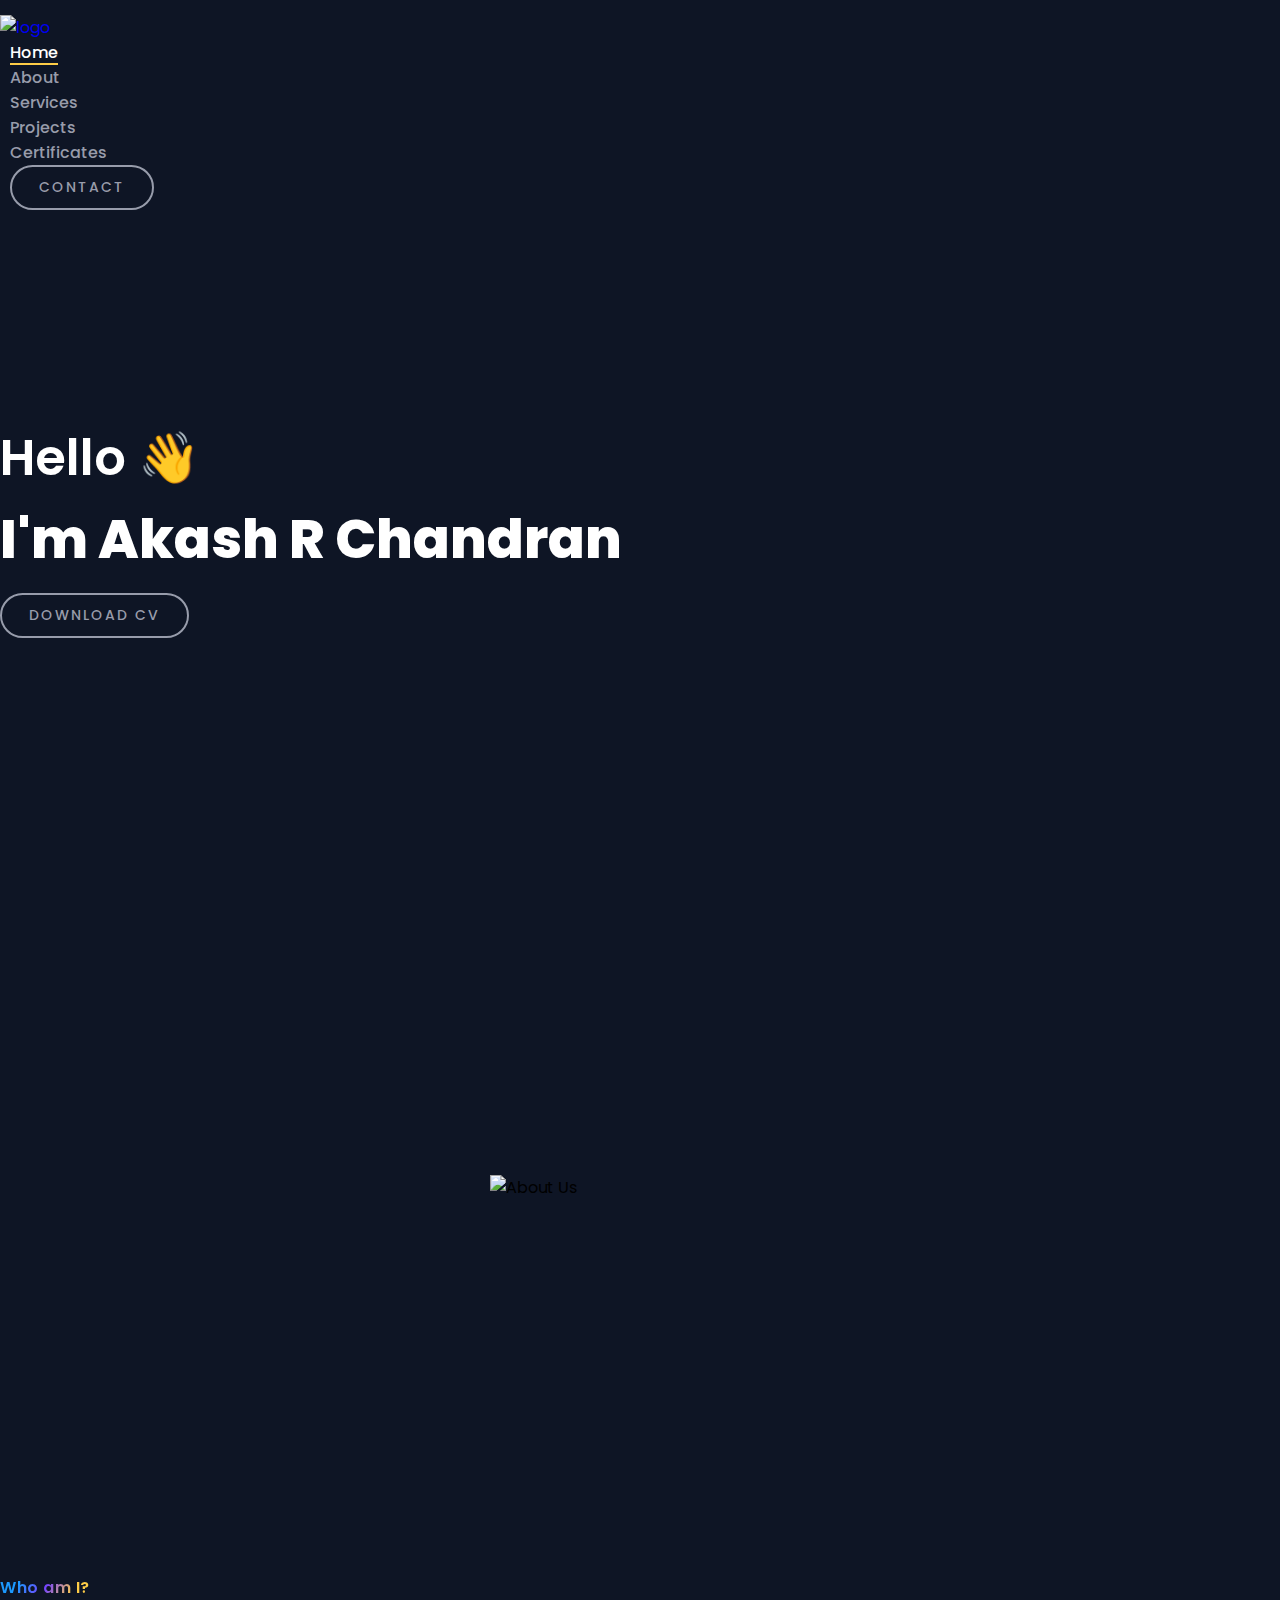
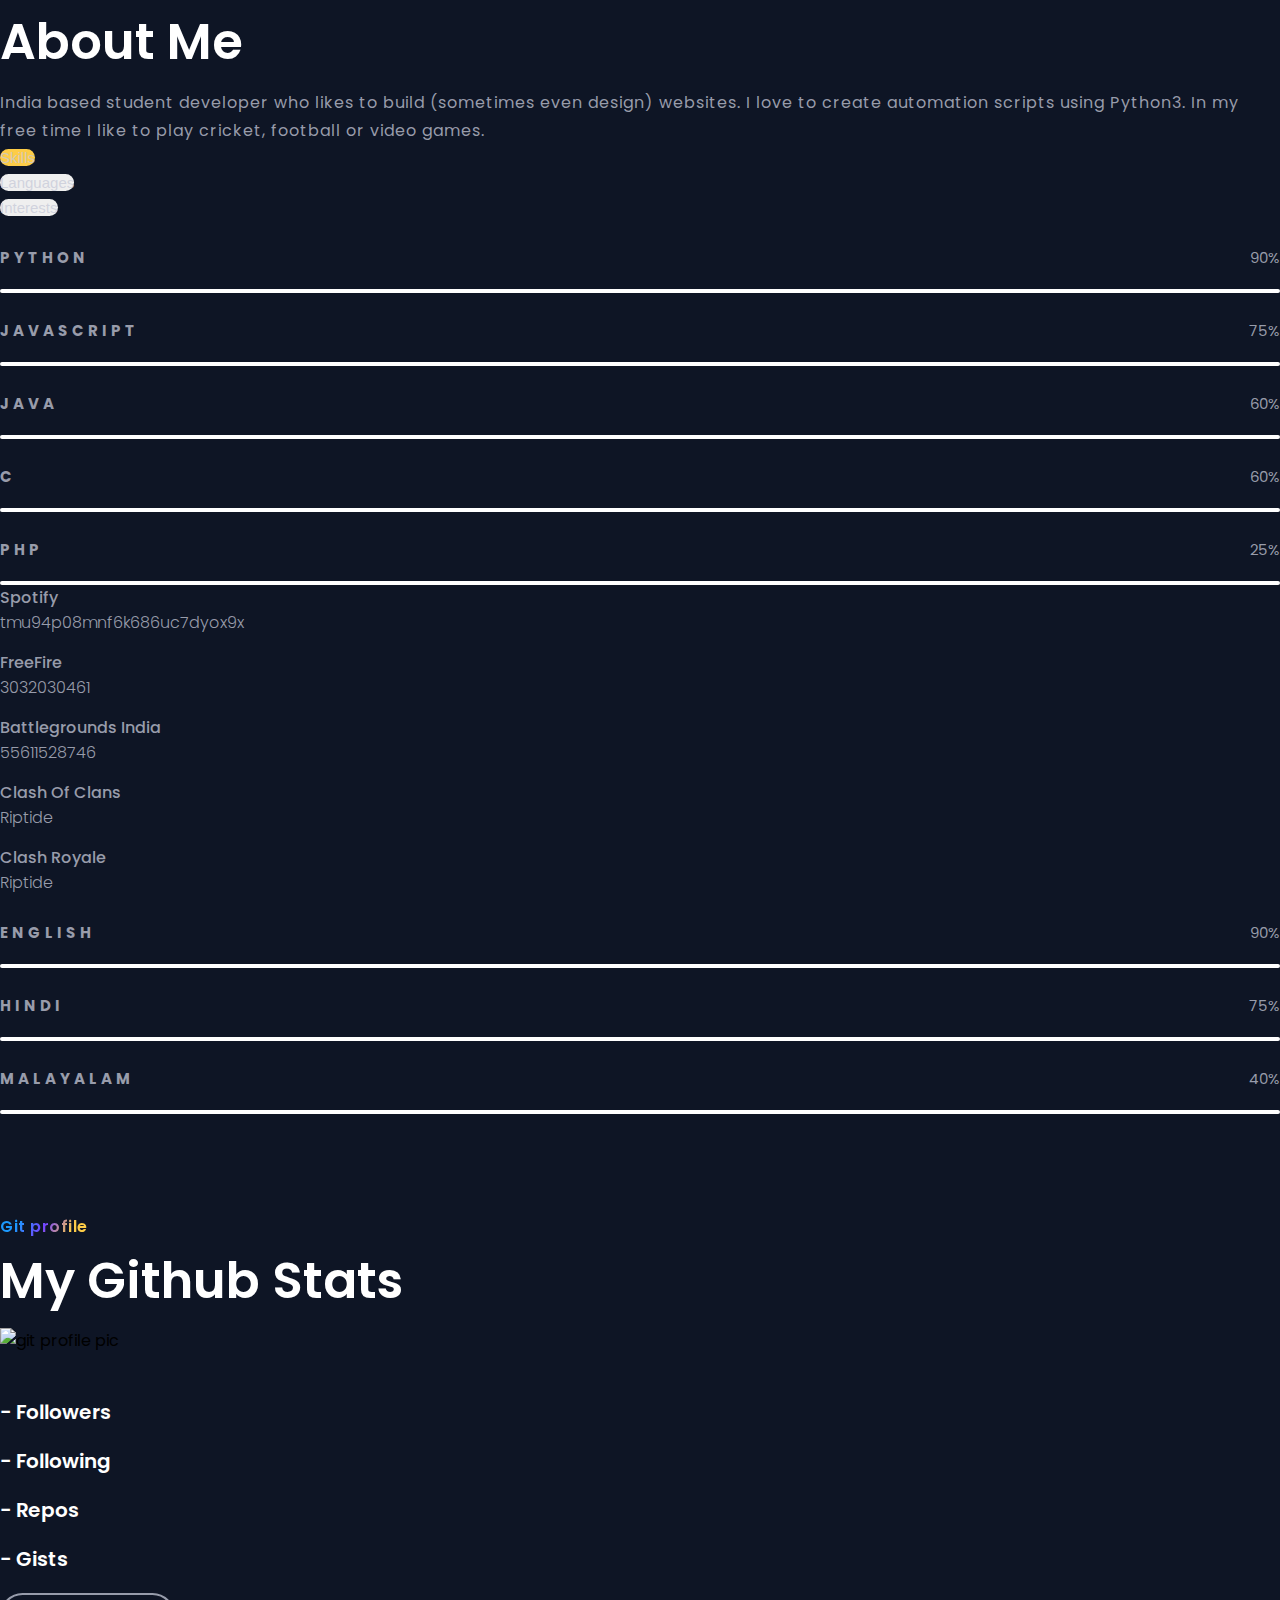
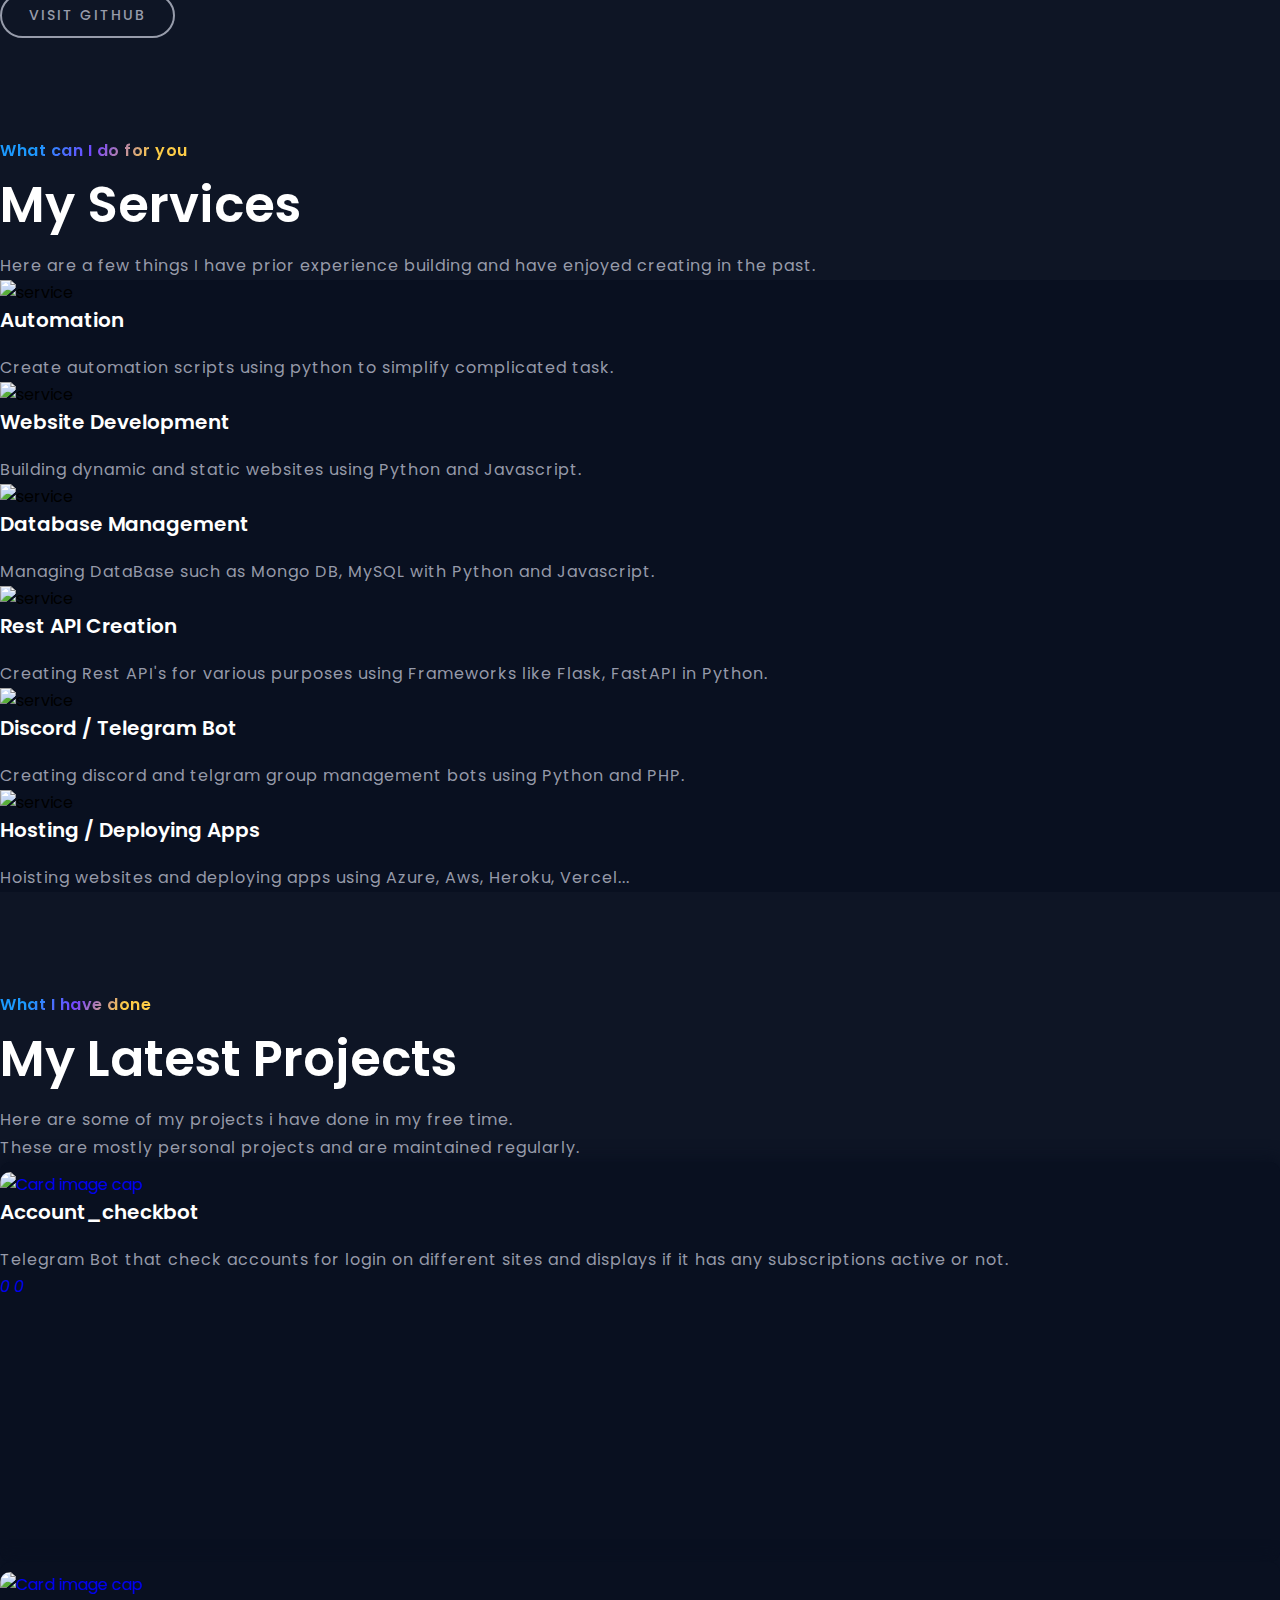
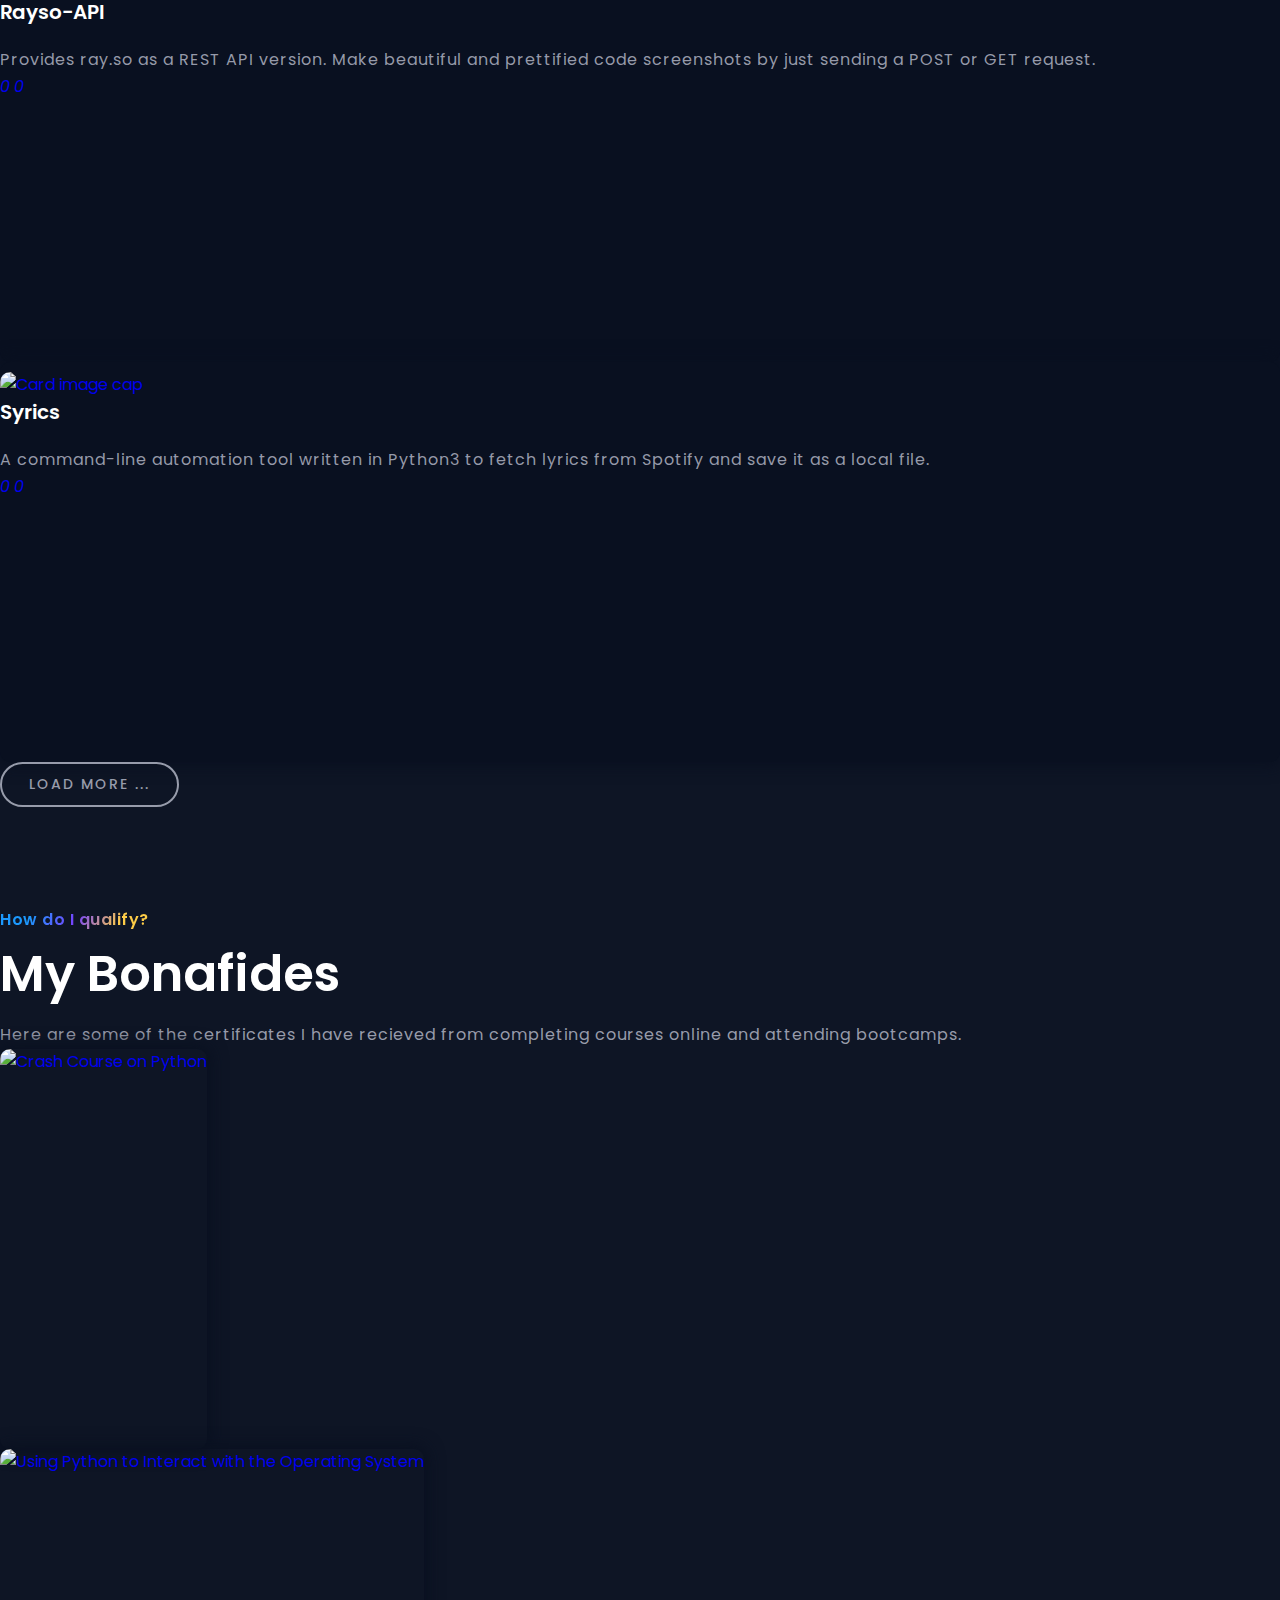
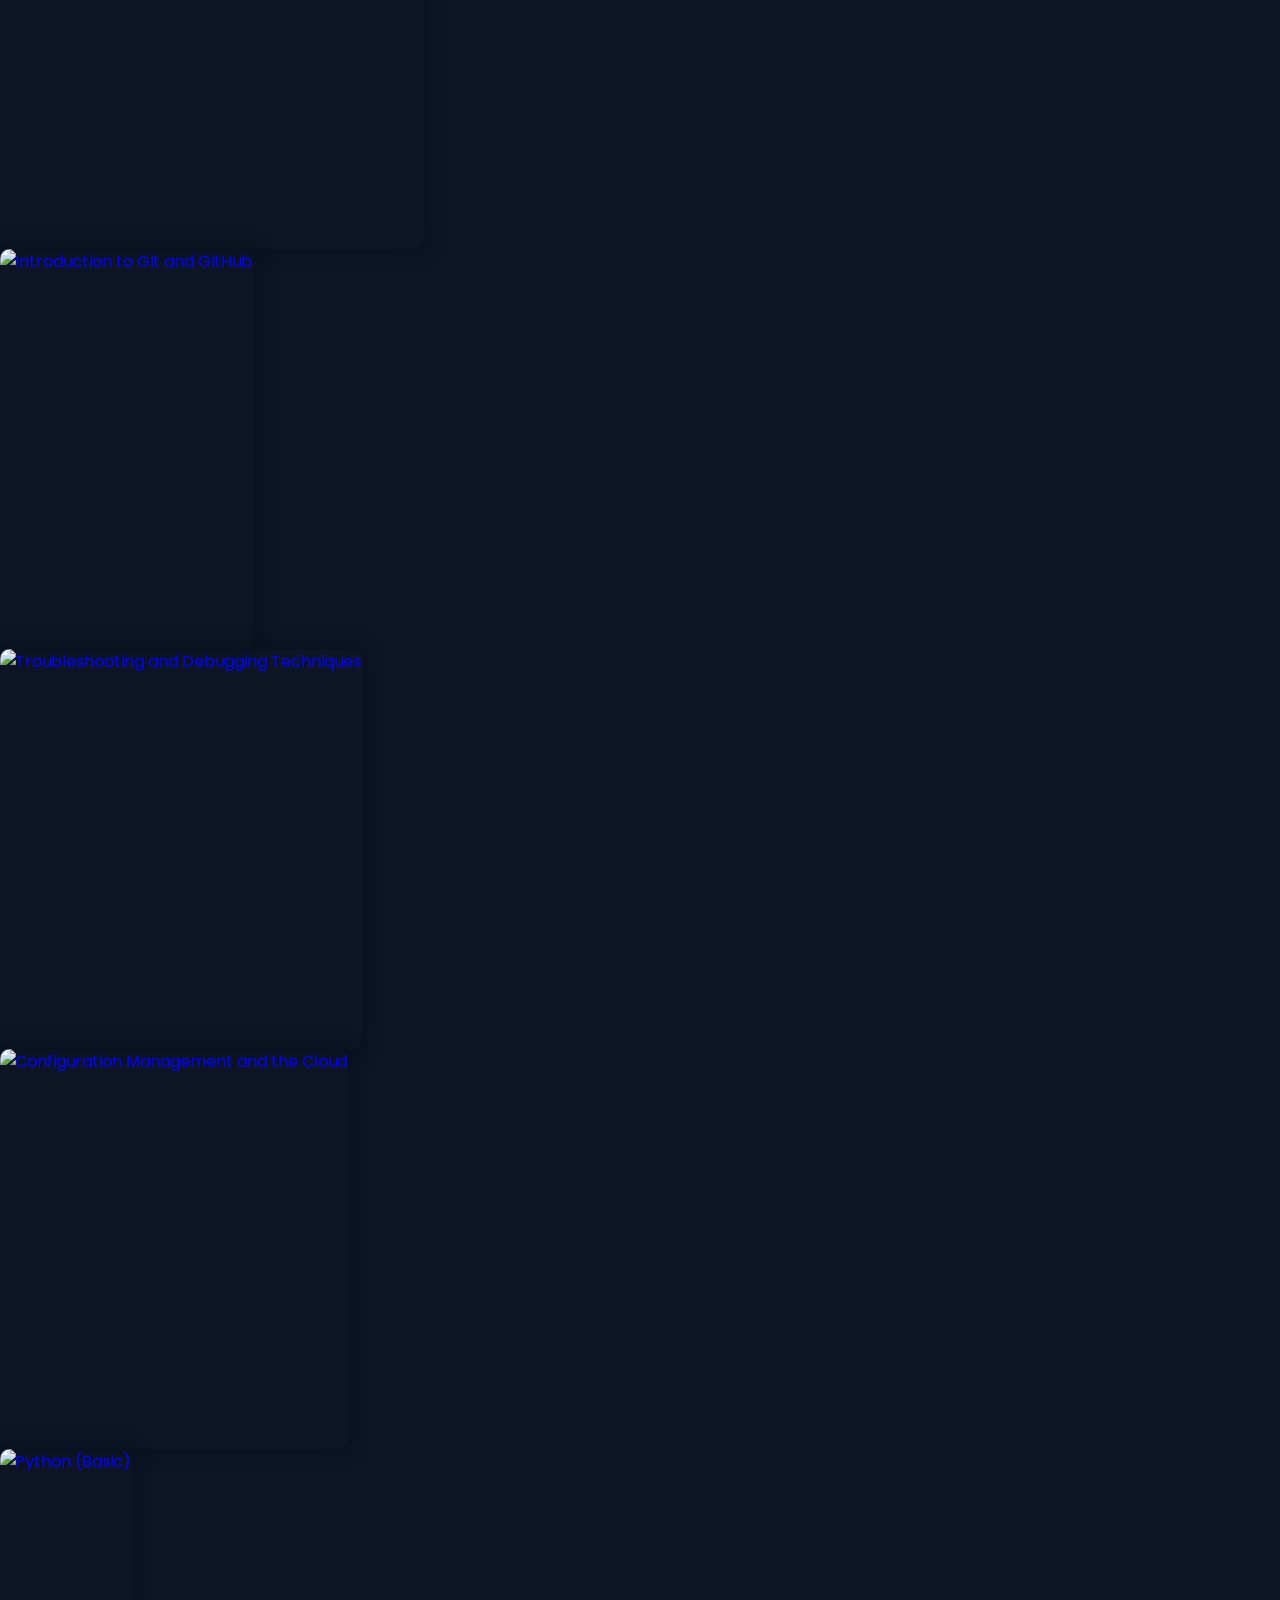
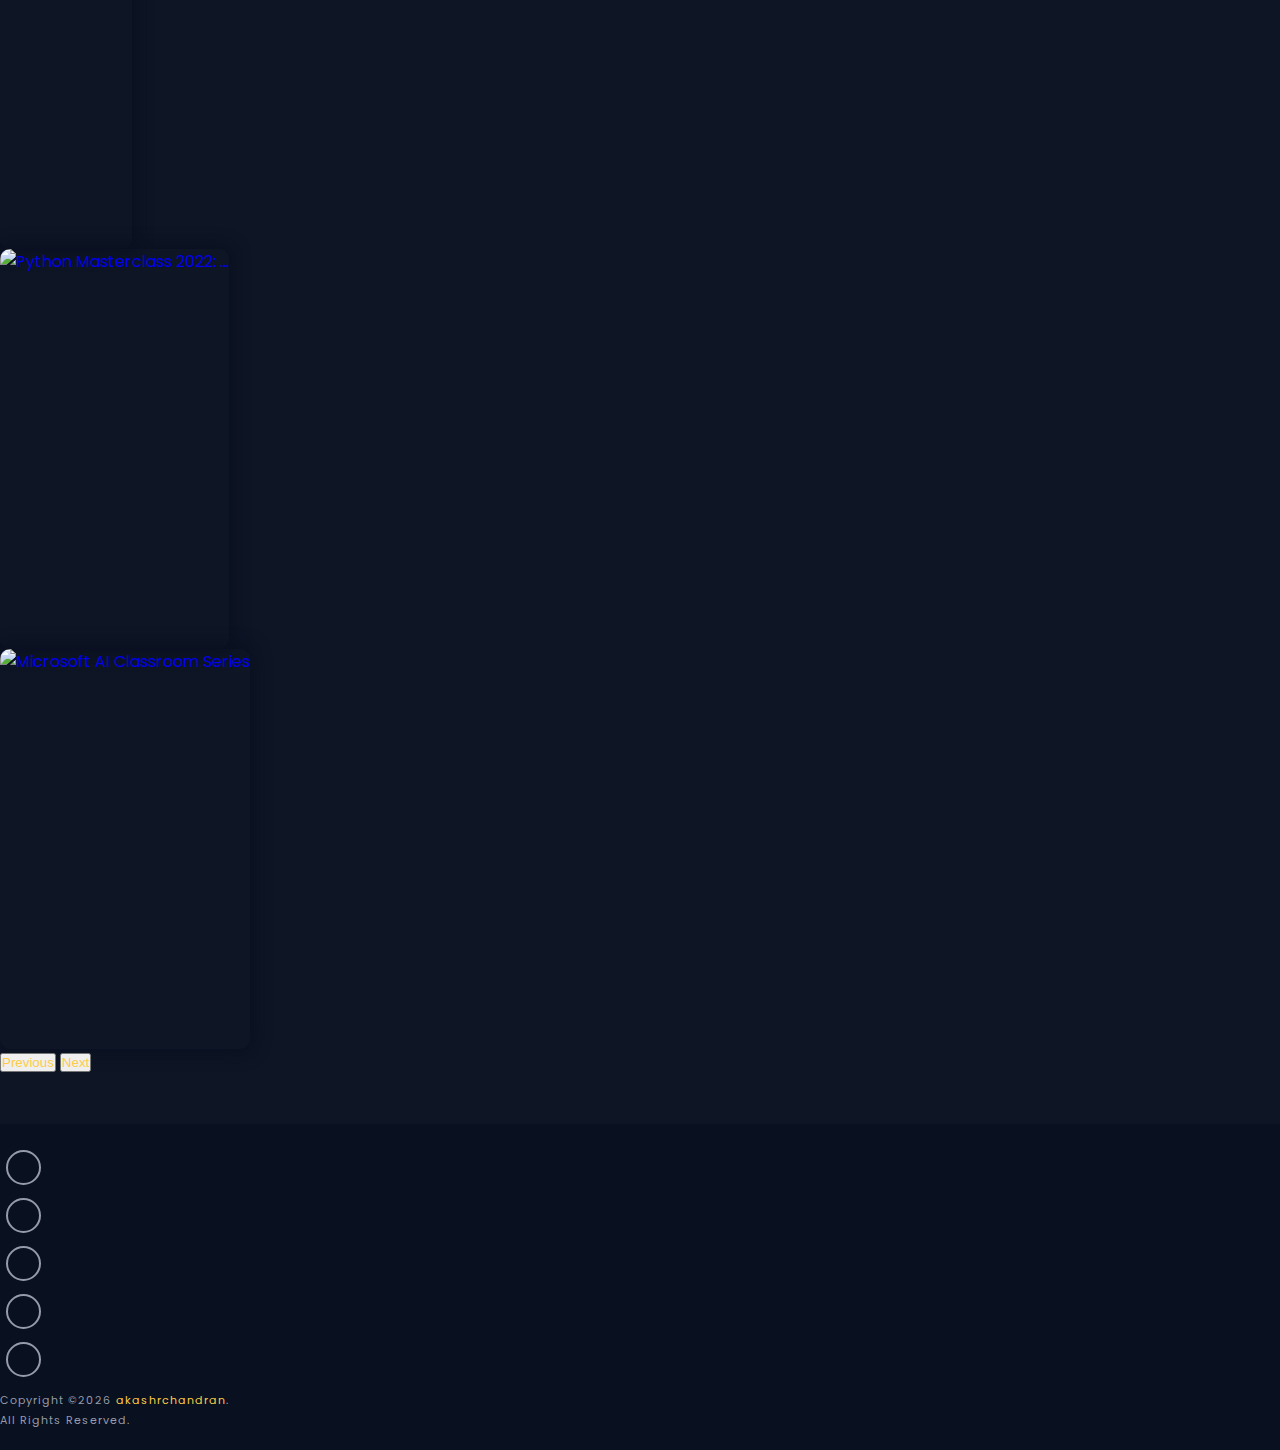
==== commit 1ed35980: "Added github link to git profile" ====
--- a/index.html
+++ b/index.html
@@ -310,8 +310,11 @@
 							<h3 id="github_gist"> - Gists</h3>
 						</div>
 					</div>
-
-				</div>
+				</div>
+			</div>
+			<div class="mt-5 text-center">
+				<a class="main-btn" target="_blank" href="https://github.com/akashrchandran"
+					rel="noopener noreferrer">Visit Github</a>
 			</div>
 		</div>
 	</section>
